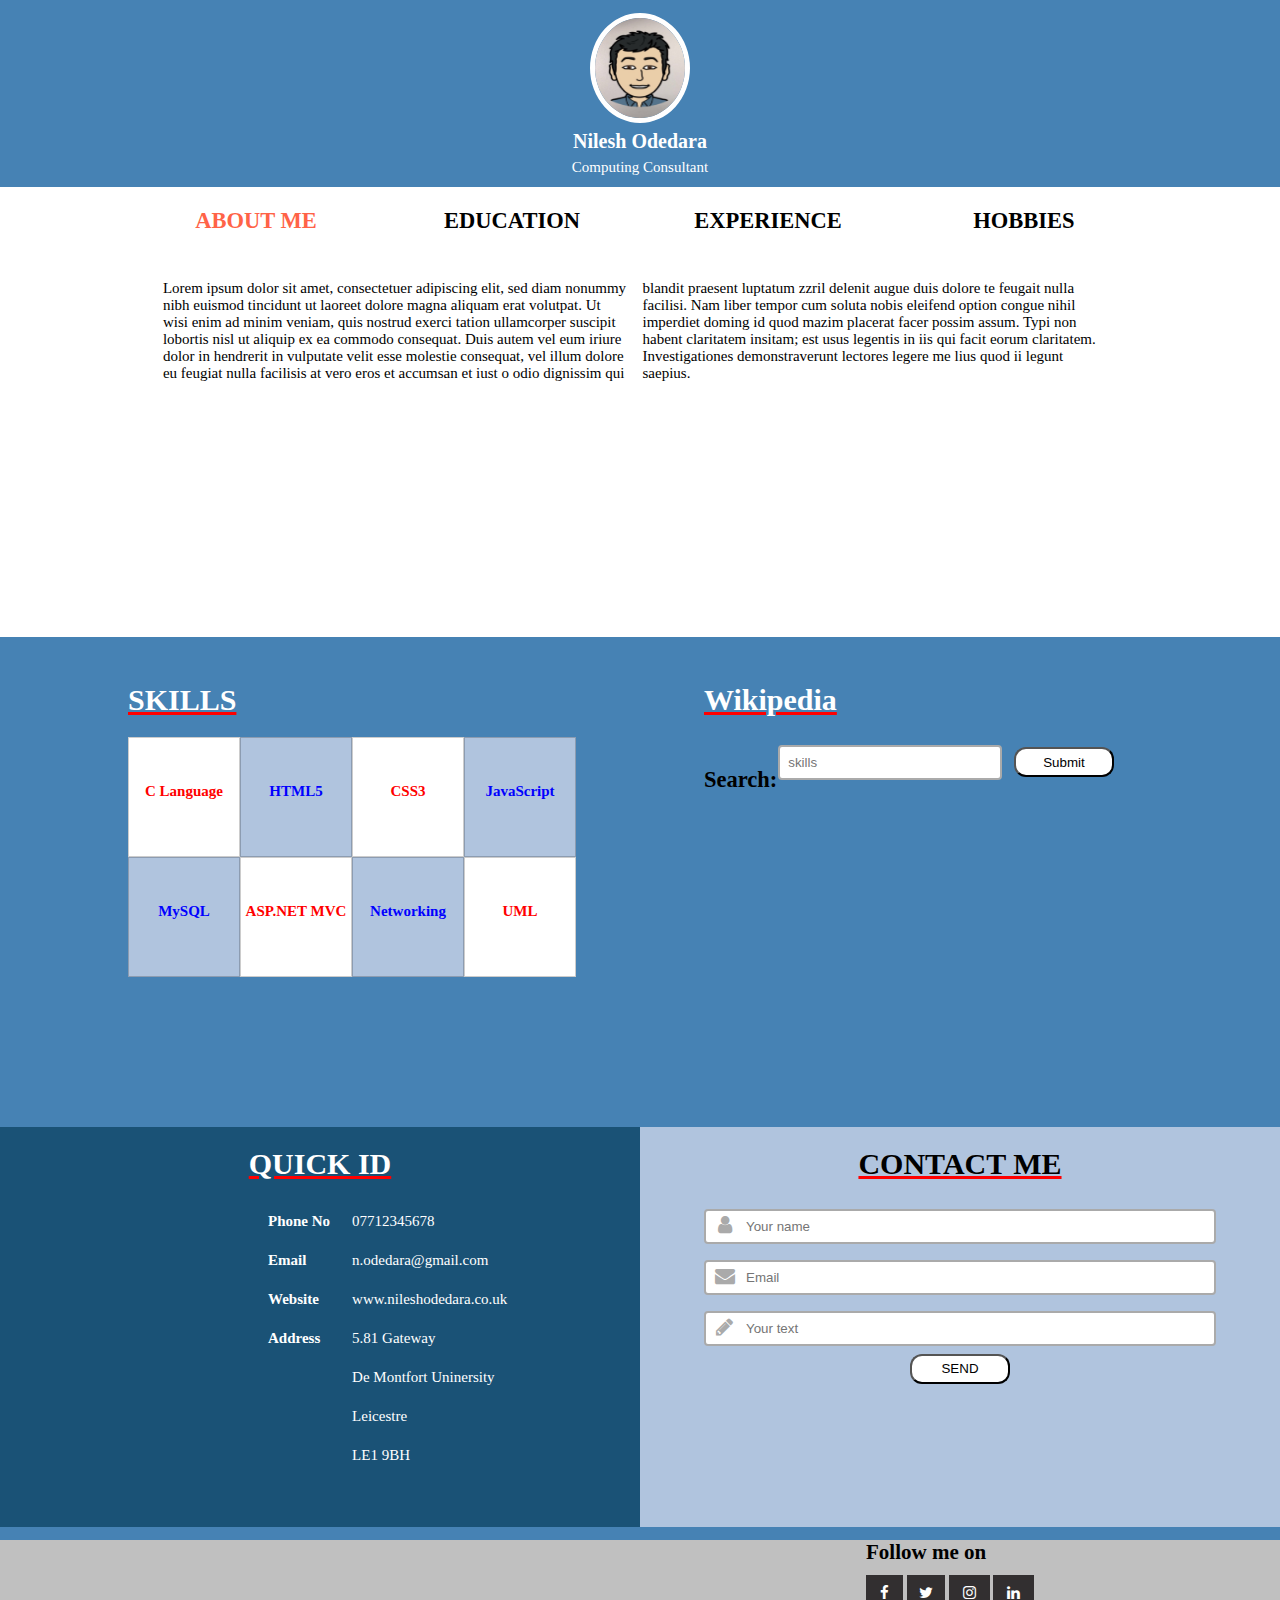
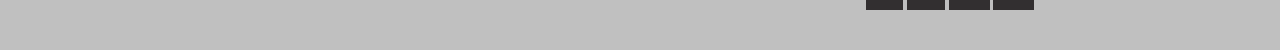
==== index.html @ 9f8c2024 "updated the css for break points" ====
<!DOCTYPE html>
<html lang="en">
    <head>
        <meta charset="utf-8">
		<title>Resume</title>
		<meta name="viewport" content="width=device-width, initial-scale=1.0">
		<link rel="stylesheet" type="text/css" href="CSS/stylesheet.css">
		<link rel="stylesheet" 
		href="https://cdnjs.cloudflare.com/ajax/libs/font-awesome/4.7.0/css/font-awesome.min.css">
		<script src="js/javaScript.js"></script>
    </head>
    <body>
        <header>
            <div id="me">
                <img class="img-circle" src="img/profile.jpg" alt="profile">
                <h1>Nilesh Odedara</h1>
                <p>Computing Consultant</p>
            </div>
        </header>
        <main>
            <div class="top">
                <div class="tab_container">
                    <input id="tab1" type="radio" name="tabs" checked>
                    <!-- the *label* for the radio button forms the clickable tabs -->
                    <label for="tab1"><i class="fa fa-user"></i><span class="nav">ABOUT ME</span></label>
                    <input id="tab2" type="radio" name="tabs">
                    <label for="tab2"><i class="fa fa-graduation-cap"></i><span class="nav">EDUCATION</span></label>
                    <input id="tab3" type="radio" name="tabs">
                    <label for="tab3"><i class="fa fa-black-tie"></i><span class="nav">EXPERIENCE</span></label>
	                <input id="tab4" type="radio" name="tabs">
                    <label for="tab4"><i class="fa fa-grav"></i><span class="nav">HOBBIES</span></label>
                    <section id="content1" class="tab-content">
                        <div class="intro">
                            Lorem ipsum dolor sit amet, consectetuer adipiscing elit, sed diam nonummy 
                            nibh euismod tincidunt ut laoreet dolore magna aliquam erat volutpat.
                            Ut wisi enim ad minim veniam, quis nostrud exerci tation ullamcorper 
                            suscipit lobortis nisl ut aliquip ex ea commodo consequat. Duis autem vel eum
                            iriure dolor in hendrerit in vulputate velit esse molestie consequat,
                            vel illum dolore eu feugiat nulla facilisis at vero eros et accumsan et iust
                            o odio dignissim qui blandit praesent luptatum zzril delenit augue
                            duis dolore te feugait nulla facilisi. Nam liber tempor cum soluta nobis eleifend
                            option congue nihil imperdiet doming id quod mazim placerat facer
                            possim assum. Typi non habent claritatem insitam; est usus legentis in iis qui facit
                            eorum claritatem. Investigationes demonstraverunt lectores legere
                            me lius quod ii legunt saepius.
                        </div>
					</section>
                    <section id="content2" class="tab-content">
      
	                    <div class="row">
                            <div class="column">
                                <h2><span class="title">BSc Computing</span></h2>
	                            <h2>De Montfort Uninersity</h2>
	                            <h3>Leicester</h3>
	                            <h2><span class="year">2016-Current</span></h2>		
                                <h4>Result: Pending</h4>
                            </div>
                            <div class="column">
                                <h2><span class="title">Access to Computing</span></h2>
	                            <h2>Leicester College</h2>
	                            <h3>Leicester</h3>
	                            <h2><span class="year">2015-2016</span></h2>		
                                <h4>Result: Distinction</h4>
                            </div>
                            <div class="column">
                                <h2><span class="title">Functional Skill</span></h2>
	                            <h2>Leicester College</h2>
	                            <h3>Leicester</h3>
	                            <h2><span class="year">2014-2015</span></h2>	
                                <h4>Result: Pass</h4>
                            </div>
                        </div>
	                </section>					
                    <section id="content3" class="tab-content">
                        <div class="row">
                            <div class="column">
                                <h2><span class="title">Instructure</span></h2>
	                            <h3>@Amazon</h3>
	                            <h3><span class="year">2016-Current</span></h3>	
                                <h4>Train newly hired individuals</h4>
	                            <h4>Practice communications and team building skills with trainees</h4>
                            </div>
                            <div class="column">
                                <h2><span class="title">Waiter</span></h2>
	                            <h3>@Feast India</h3>
	                            <h3><span class="year">2014-2016</span></h3>	
                                <h4>Taking customer orders and delivering food and beverages</h4>
	                            <h4>Processes cash and credit card payments</h4>
                            </div>
                            <div class="column">
                                <h2><span class="title">Tester</span></h2>
	                            <h3>@Re-nu Electronics</h3>
	                            <h3><span class="year">2013-2015</span></h3>	
                                <h4>Examine and test electrical systems and equipment</h4>
	                            <h4>Conducts various performance tests on electronics goods </h4>
	                            <h4>Prepares prototypes of components assemblies and systems</h4>
                            </div>
                        </div>
                    </section>
	                <section id="content4" class="tab-content">
                        <div class="container1 cricket">
                            <figcaption>CRICKET</figcaption>
                        </div>
                        <div class="container1 football">
                            <figcaption>FOOTBALL</figcaption>
                        </div>
                        <div class="container1 travelling"> 
                            <figcaption>TRAVELLING</figcaption>
                        </div>
                        <div class="container1 movies">
                            <figcaption>MOVIES</figcaption>
                        </div>
                        <div class="container1 music">
						    <figcaption>MUSIC</figcaption>
                        </div>
                    </section>
                </div>
            </div>
            <div class="wiki">
                <div class="skill">
                    <h1> <span class="rd">SKILLS</span></h1>
                    <span id="csharp" class="foo white">C Language</span>
                    <span id="html"  class="foo blue">HTML5</span>
                    <span id="css3" class="foo white">CSS3</span>
                    <span id="javaScript" class="foo blue">JavaScript</span>
                    <span id="mySQL" class="foo blue">MySQL</span>
                    <span id="asp.net" class="foo white">ASP.NET MVC</span>
                    <span id="networking" class="foo blue">Networking</span>
                    <span id="uml" class="foo white">UML</span>
                </div>
                <div class="skill info">
                    <h1> <span class="rd">Wikipedia</span></h1>
                    <form id="searchForm">
                        <label for="wikiQuery">Search: </label>
                        <input id="wikiQuery" type="text" placeholder="skills">
                        <input type="submit">
                    </form>
                    <div id="demo"></div>
                    <script src="js/javaScript.js"></script>
                </div>
            </div>
            <div class="contact">
                <div class="coo left">
                    <h1>QUICK ID</h1>
                    <table>
                        <tr>
                            <th>Phone No</th>
                            <td>07712345678</td>
                        </tr>
                        <tr>
                            <th>Email </th>
                            <td>n.odedara@gmail.com</td>
                        </tr>
                        <tr>
                            <th>Website</th>
                            <td>www.nileshodedara.co.uk</td>
                        </tr>
                        <tr>
                            <th>Address</th>
                            <td>5.81 Gateway</td>   
						</tr>
                        <tr>
                            <th></th>
                            <td>De Montfort Uninersity</td>
                        </tr>
                        <tr>
                            <th></th>
                            <td>Leicestre</td>
                        </tr>
                        <tr>
                            <th></th>
                            <td>LE1 9BH</td>
                        </tr>
                    </table>
                </div>
                <div class="coo right">
                    <h1>CONTACT ME</h1>
                    <div class="inputWithIcon">
                        <input type="text" placeholder="Your name">
                        <i class="fa fa-user fa-lg fa-fw" aria-hidden="true"></i>
                    </div>
                    <div class="inputWithIcon">
                        <input type="text" placeholder="Email">
                        <i class="fa fa-envelope fa-lg fa-fw" aria-hidden="true"></i>
                    </div>
                    <div class="inputWithIcon">
                        <input type="text" placeholder="Your text">
                        <i class="fa fa-pencil fa-lg fa-fw" aria-hidden="true"></i>
                    </div>
                        <input type="submit" value="SEND" id="submit"/>
                </div>
            </div>
        </main>
        <footer>
            <div class="footer-social-icons">
                <h4 class="_14">Follow me on</h4>
                <ul class="social-icons">
                    <li><a href="" class="social-icon"> <i class="fa fa-facebook"></i></a></li>
                    <li><a href="" class="social-icon"> <i class="fa fa-twitter"></i></a></li>       
                    <li><a href="" class="social-icon"> <i class="fa fa-instagram"></i></a></li>
                    <li><a href="" class="social-icon"> <i class="fa fa-linkedin"></i></a></li>
                </ul>
            </div>
        </footer>
    </body>
</html>
---- CSS/stylesheet.css ----
body {
	margin: 0 auto;
	background-color:#4682B4;
	font-size:15px;
}
h1{font-size:1.5em;}

main {width:100%;
	/* margin-top: 4%; */
	
}

header {
	width:100%;
	height:4%;
	text-align: center;
	color:white;
	line-height: 70%;
}

#me h1{
	font-size:20px;
}
#me p{
	font-size:15px;
}

.img-circle {
    border-radius: 50%;
	width: 90px;
    height: 100px;	
	margin:1% auto;
	display:block;
	border: 5px solid #fff;	
}

	.tab_container{
	width:100%;
	height: 500px;
	margin:auto;
	background-color:white;
}

	.intro {
	padding-top:1%;
	margin-left: 2%;
	width:95%;
    -webkit-column-count: 2; /* Chrome, Safari, Opera */
    -moz-column-count: 2; /* Firefox */
    column-count: 2;
}

.info label{
	float:left;
	text-decoration:none;
	font-weight:bold;
	padding-top: 2%;
	width: 13%;
}

.info input[type=text] {
    width: 50%;
    border: 2px solid #aaa;
    border-radius: 4px;
    margin-left: 16px;
    outline: none;
    box-sizing: border-box;
    transition: .3s;
}
.column {
        width: 100%;
		line-height: 1.5em;
        margin-left: 3%;
        font-size: 0.8em;
		padding-top:2%;
    }




/* Clear floats after the columns */
.row:after {
    content: "";
    display: table;
    clear: both;
}
	.title{
		color:#1E90FF;
	}
	.year{color:#B0C4DE;
		
	}
.skill{
	width:98%;
	height:210px;
	margin-left:1%;
	color:white;
	font-weight: bold;	
}

.rd{text-decoration:underline red;}
.foo{
  box-sizing:border-box;
  float: left;
  width: 25%;
  height:35%;
  margin: 0px;
  padding-top:1.7em;
  align-items: center;
  border: 1px solid rgba(0, 0, 0, .2);
  text-align: center;
}


.coo {
  /* float: left; */
  width: 100%;
  height: 300px;
  margin: 0px;
  text-align: center;
}
.left {
  width: 100%;
  height: 400px;
  margin: 0px;
  text-align: center;
}
table{  
	
	padding-left:0%;
}

.contact{
	width:100%;
	height:700px;
	
	color:white;	
}
 .tab_container > input,
 section {
  display: none;
  padding: 1em;
  clear: both;
}
.wiki>label{
	width:100%
}

label {
  display: block;
  box-sizing: border-box;
  float: left;
  width: 25%;
  color: #000;
  cursor: pointer;
  text-decoration: none;
  text-align: center;
  font-weight:bold;
  line-height: 3em;
 
}
/* hides the tab text but leaves the icons visible: */
label span {
  display: none;
}


#tab1:checked ~ #content1,
#tab2:checked ~ #content2,
#tab3:checked ~ #content3,
#tab4:checked ~ #content4{
  display: block;
}
[id^="tab"]:checked + label {
 
  color: #ff6347;
}
[id^="tab"]:checked + label .fa {
  color: #090;
}

.tab-content {
  background: #fff;
}
label > .fa {
  margin-right: 10px;
  
}

.tab_container section * {
  animation: fadeIn 0.7s ease-in-out;
}
.wiki{
	width:100%;
	padding-top:2%;
	height:400px;
}
.container1 {
	float:left; 
    width: 150PX;
	height: 100px;
	background-repeat: no-repeat;
    background-size: 50px 30px;
	padding-top:4%;
}
.container1:hover {
	 width: 290px;
	height: 150px;
	background-repeat: no-repeat;
    background-size: 250px 200px;
	margin-left:2%; 
	padding-top:4%;
  }
 figcaption {
  box-sizing: border-box;
  height: 1.8em;
  line-height: 1.2em;
  padding: .25em;
  transform: translateY(7em);
  background: #fff;
  /* background: rgba( 255, 255, 255, 0 ); */
  opacity: 0;
  transition: all .5s;
  text-align:center;
  
  
}

/* 
  These styles are applied to the `figcaption` element when hovering 
  over the`figure` element. The `transition` property on `figcaption` 
  above is then applied to `all` these hover styles, over 0.5 seconds.
*/
.container1:hover figcaption {
  transform: translateY(7em);
  /* background: rgba( 255, 255, 255, .78 ); */
  opacity: .78;
  
}

  .cricket {
	background:url("../img/cricket1.png");
}
 
  .cricket:hover {
    background:url("../img/cricket.png");
  }
  
  .football {
	background:url("../img/football1.png");
}
 
  .football:hover {
    background:url("../img/football.png");
  }
    .travelling {
	background:url("../img/travelling1.png");
}
 
  .travelling:hover {
    background:url("../img/travelling.png");
  }
  
   .movies {
	background:url("../img/movies1.png");
}
 
  .movies:hover {
    background:url("../img/movies.png");
  }
  .music {
	background:url("../img/music1.png");
}
 
  .music:hover {
    background:url("../img/music.png");
  }

  .blue {
  background:#B0C4DE;
   
   color:blue;
}

.white {
  background:#FFFFFF;
   
   color:red;
}


.left {
  background:#1A5276; 
   color:#FFFFFF;
}
.left h1{
	text-decoration: underline red;
}


th, td {
    padding: 10px;
    text-align: left;   
    border-collapse: collapse;	
}

.right {
  background:#B0C4DE;
  color:black;
}
.right h1{
	text-decoration: underline red;
}
  input[type=text]{
    width:80%;
    border:2px solid #aaa;
    border-radius:4px;
    margin:8px;
    outline:none;
    padding:8px;
    box-sizing:border-box;
    transition:.3s;
  }
 
  input[type=text]:focus{
    border-color:dodgerBlue;
    box-shadow:0 0 8px 0 dodgerBlue;
  }
  
  .inputWithIcon input[type=text]{
    padding-left:40px;
  }
  
  .inputWithIcon{
    position:relative;
  }
  
  .inputWithIcon i{
    position:absolute;
    left:10%;
    top:8px;
    padding:9px 8px;
    color:#aaa;
    transition:.3s;
  }
  
  .inputWithIcon input[type=text]:focus + i{
    color:dodgerBlue;
  }
  input[type=submit] {
    background-color: white; 
    color: black;
	width:100px;
	height:30px;
    border-radius: 12px;
   
}

   input[type=submit]:hover {
    background-color: #1E90FF;
    color: white;
}
  footer {
  
   bottom:0;
   width:100%;
   background-color:#C0C0C0;
   
   margin-top:4%;
}
  a {
    text-decoration: none;
    color: #fff;
}
p > a:hover{
    color: #d9d9d9;
    text-decoration:  underline;
}
.social-icon > h1,
h2,
h3,
h4,
h5,
h6 {
    margin:  1% 0 1% 0;
}
._12 {
    font-size: 1.2em;
}
._14 {
    font-size: 1.4em;
}
ul {
    padding:0;
    list-style: none;
}
.footer-social-icons {
    width: 350px;
    display:block;
    margin: 0 auto;
	margin-right:5%;
	padding-bottom:2%;
}
.social-icon {
    color: #fff;
}
ul.social-icons {
    margin-top: 10px;
}
.social-icons li {
    vertical-align: top;
    display: inline;
    height: 100px;
}
.social-icons a {
    color: #fff;
    text-decoration: none;
}
.fa-facebook {
    padding:10px 14px;
    -o-transition:.5s;
    -ms-transition:.5s;
    -moz-transition:.5s;
    -webkit-transition:.5s;
    transition: .5s;
    background-color: #322f30;
}
.fa-facebook:hover {
    background-color: #3d5b99;
}
.fa-twitter {
    padding:10px 12px;
    -o-transition:.5s;
    -ms-transition:.5s;
    -moz-transition:.5s;
    -webkit-transition:.5s;
    transition: .5s;
    background-color: #322f30;
}
.fa-twitter:hover {
    background-color: #00aced;
}

.fa-instagram {
    padding:10px 14px;
    -o-transition:.5s;
    -ms-transition:.5s;
    -moz-transition:.5s;
    -webkit-transition:.5s;
    transition: .5s;
    background-color: #322f30;
}
.fa-instagram:hover {
    background-color: #900C3F;
}
.fa-linkedin {
    padding:10px 14px;
    -o-transition:.5s;
    -ms-transition:.5s;
    -moz-transition:.5s;
    -webkit-transition:.5s;
    transition: .5s;
    background-color: #322f30;
}
.fa-linkedin:hover {
    background-color: #0073a4;
}
@media screen and (min-width:700px) {
	

  /* shows the tab text and the icons: */
  label span {
    display: inline;
  }
  label > .fa {
  margin-right: 10px;
  display: none;
  
}
	
	
	
	}



@media screen and (min-width:900px) {
.top{
	width:100%;	
	background-color:white;
	}
h1 {
    font-size: 2em;
  }
.tab_container {
	width:80%;
	height:450px;
}

  /* shows the tab text and the icons: */
label span {
    display: inline;
}
label > .fa {
  margin-right: 10px;
  display: none;  
}
label {
  display: block;
  box-sizing: border-box;
  float: center;
  width: 25%;
  margin-left:auto;
  color: #000;
  cursor: pointer;
  text-decoration: none;
  text-align: center;
  font-weight:bold;
  line-height: 3em;
  font-size:1.5em; 
}
.nav {
  text-decoration: none;
  position: relative;
  
}
.nav:after {
  content: '';
  position: absolute;
  bottom: -4px;
  left: 0;
  width: 0%;
  border-bottom: 2px solid red;
  transition: 0.4s;
}
.nav:hover:after {
  width: 100%;
}
.column {
    float: left;
    width: 28%;
	padding-left:2%;
   font-size:.8em;    
}
.container1 {
    width: 200px;
	height: 150px;
    background-size: 200px 200px;
    margin-left:2%; 
	padding-top:4%;
}
.container1:hover {
	width: 200px;
	height: 150px;
	background-repeat: no-repeat;
    background-size: 200px 200px;
	margin-left:2%; 
	padding-top:4%;
}
.skill{
	width:35%;
	height:400px;
	margin-left:10%;
	padding-bottom:5%;
	float:left;
}

.foo {
  width: 25%;
  height: 30%;
  padding-top:3em;
}
.coo {
  float: left;
  width: 50%;
  height: 400px;
  margin: 0px;
}


table{  
	
	padding-left:40%;
}

.contact{
	width:100%;
	height:400px;
	margin-top:2%;
	color:white;	
}
}
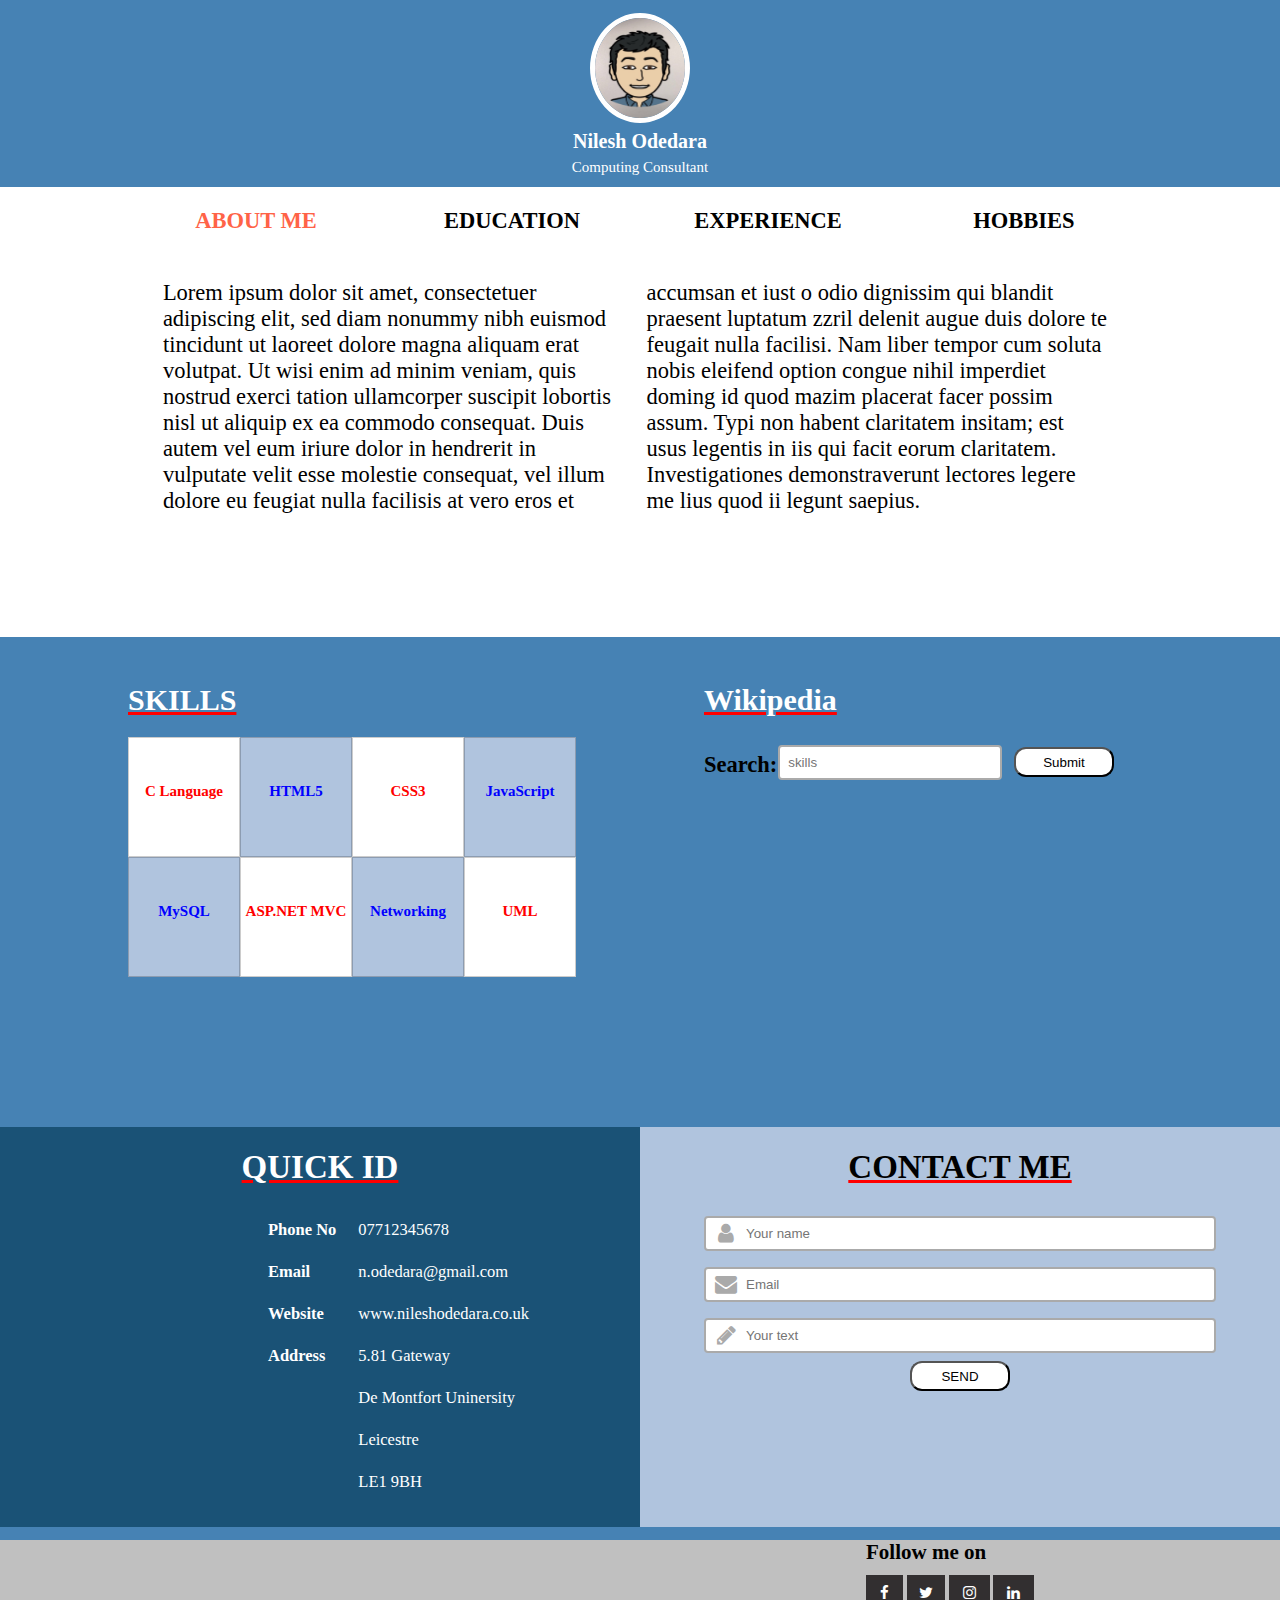
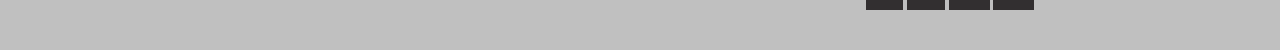
==== commit a0d4823d: "made gif file responsive" ====
--- a/index.html
+++ b/index.html
@@ -98,21 +98,28 @@
                         </div>
                     </section>
 	                <section id="content4" class="tab-content">
-                        <div class="container1 cricket">
-                            <figcaption>CRICKET</figcaption>
-                        </div>
-                        <div class="container1 football">
-                            <figcaption>FOOTBALL</figcaption>
-                        </div>
-                        <div class="container1 travelling"> 
-                            <figcaption>TRAVELLING</figcaption>
-                        </div>
-                        <div class="container1 movies">
-                            <figcaption>MOVIES</figcaption>
-                        </div>
-                        <div class="container1 music">
-						    <figcaption>MUSIC</figcaption>
-                        </div>
+                            <div class=" sport cricket">
+    
+                                <p class="figcaption">Cricket</p>
+                            </div>
+							<div class=" sport football">
+    
+                                <p class="figcaption">Football</p>
+                            </div>
+							<div class=" sport travelling">
+    
+                                <p class="figcaption">Travelling</p>
+                            </div>
+							<div class=" sport movies">
+    
+                                <p class="figcaption">Movies</p>
+                            </div>
+							<div class=" sport music">
+    
+                                <p class="figcaption">Music</p>
+                            </div>
+
+                        
                     </section>
                 </div>
             </div>
--- a/CSS/stylesheet.css
+++ b/CSS/stylesheet.css
@@ -3,12 +3,9 @@
 	background-color:#4682B4;
 	font-size:15px;
 }
+/* this style applies to mobile screens */
+
 h1{font-size:1.5em;}
-
-main {width:100%;
-	/* margin-top: 4%; */
-	
-}
 
 header {
 	width:100%;
@@ -18,12 +15,9 @@
 	line-height: 70%;
 }
 
-#me h1{
-	font-size:20px;
-}
-#me p{
-	font-size:15px;
-}
+#me h1{font-size:20px;}
+
+#me p{font-size:15px;}
 
 .img-circle {
     border-radius: 50%;
@@ -33,28 +27,196 @@
 	display:block;
 	border: 5px solid #fff;	
 }
-
-	.tab_container{
+main {width:100%;}
+
+.tab_container{
 	width:100%;
 	height: 500px;
 	margin:auto;
 	background-color:white;
 }
-
-	.intro {
+input[type=text]{
+    width:80%;
+    border:2px solid #aaa;
+    border-radius:4px;
+    margin:8px;
+    outline:none;
+    padding:8px;
+    box-sizing:border-box;
+    transition:.3s;
+}
+label {
+    display: block;
+    box-sizing: border-box;
+    float: left;
+    width: 25%;
+    color: #000;
+    cursor: pointer;
+    text-decoration: none;
+    text-align: center;
+    font-weight:bold;
+    line-height: 3em;
+}
+ 
+input[type=text]:focus{
+    border-color:dodgerBlue;
+    box-shadow:0 0 8px 0 dodgerBlue;
+}
+  
+.inputWithIcon input[type=text]{padding-left:40px;}
+  
+.inputWithIcon{position:relative;}
+  
+.inputWithIcon i{
+    position:absolute;
+    left:10%;
+    top:8px;
+    padding:9px 8px;
+    color:#aaa;
+    transition:.3s;
+}
+  
+.inputWithIcon input[type=text]:focus + i{color:dodgerBlue;}
+  
+input[type=submit] {
+    background-color: white; 
+    color: black;
+    width:100px;
+    height:30px;
+    border-radius: 12px;
+}
+
+input[type=submit]:hover {
+    background-color: #1E90FF;
+    color: white;
+}
+.tab_container > input, section {
+    display: none;
+    padding: 1em;
+    clear: both;
+}
+.tab_container section * {animation: fadeIn 0.7s ease-in-out;}
+
+/* hides the tab text but leaves the icons visible: */
+label span {display: none;}
+
+#tab1:checked ~ #content1,
+#tab2:checked ~ #content2,
+#tab3:checked ~ #content3,
+#tab4:checked ~ #content4{
+  display: block;
+}
+
+[id^="tab"]:checked + label { color: #ff6347;}
+
+[id^="tab"]:checked + label .fa {color: #090;}
+
+.tab-content {background: #fff;}
+
+label > .fa {margin-right: 10px;}
+
+.intro {
 	padding-top:1%;
 	margin-left: 2%;
 	width:95%;
-    -webkit-column-count: 2; /* Chrome, Safari, Opera */
-    -moz-column-count: 2; /* Firefox */
     column-count: 2;
 }
+
+.column {
+    width: 100%;
+    line-height: 1.5em;
+    margin-left: 3%;
+    font-size: 0.8em;
+    padding-top:2%;
+}
+/* Clear floats after the columns */
+.row:after {
+    content: "";
+    display: table;
+    clear: both;
+}
+
+.title{color:#1E90FF;}
+
+.year{color:#B0C4DE;}
+
+.container1 {
+	float:left; 
+    width: 150px ;
+	height: 100px ;
+	background-repeat: no-repeat;
+	background-size:150px 150px;
+	padding-top:2%;
+}
+
+.cricket {background:url("../img/cricket1.png");}
+  
+.football {background:url("../img/football1.png");}
+ 
+.travelling {background:url("../img/travelling1.png");}
+  
+.movies {background:url("../img/movies1.png");}
+  
+.music {background:url("../img/music1.png");}
+
+figcaption {
+    box-sizing: border-box;
+    height: 1.8em;
+    line-height: 1.2em;
+    padding: .25em;
+    transform: translateY(7em);
+    background: #fff;
+    opacity: 0.78;
+    transition: all .5s;
+    text-align:center;  
+}
+
+.wiki{
+	width:100%;
+	padding-top:2%;
+	height:400px;
+}
+
+.wiki>label{width:100%;}
+
+.skill{
+	width:98%;
+	height:210px;
+	margin-left:1%;
+	color:white;
+	font-weight: bold;	
+}
+
+.foo{
+    box-sizing:border-box;
+    float: left;
+    width: 25%;
+    height:35%;
+    margin: 0px;
+    padding-top:1.7em;
+    align-items: center;
+    border: 1px solid rgba(0, 0, 0, .2);
+    text-align: center;
+}
+
+.rd{text-decoration:underline red;}
+
+.blue {
+    background:#B0C4DE;  
+    color:blue;
+}
+
+.white {
+    background:#FFFFFF;
+    color:red;
+}
+
 
 .info label{
 	float:left;
 	text-decoration:none;
 	font-weight:bold;
-	padding-top: 2%;
+	line-height:2.5em;
 	width: 13%;
 }
 
@@ -67,236 +229,34 @@
     box-sizing: border-box;
     transition: .3s;
 }
-.column {
-        width: 100%;
-		line-height: 1.5em;
-        margin-left: 3%;
-        font-size: 0.8em;
-		padding-top:2%;
-    }
-
-
-
-
-/* Clear floats after the columns */
-.row:after {
-    content: "";
-    display: table;
-    clear: both;
-}
-	.title{
-		color:#1E90FF;
-	}
-	.year{color:#B0C4DE;
-		
-	}
-.skill{
-	width:98%;
-	height:210px;
-	margin-left:1%;
-	color:white;
-	font-weight: bold;	
-}
-
-.rd{text-decoration:underline red;}
-.foo{
-  box-sizing:border-box;
-  float: left;
-  width: 25%;
-  height:35%;
-  margin: 0px;
-  padding-top:1.7em;
-  align-items: center;
-  border: 1px solid rgba(0, 0, 0, .2);
-  text-align: center;
-}
-
-
-.coo {
-  /* float: left; */
-  width: 100%;
-  height: 300px;
-  margin: 0px;
-  text-align: center;
-}
-.left {
-  width: 100%;
-  height: 400px;
-  margin: 0px;
-  text-align: center;
-}
-table{  
-	
-	padding-left:0%;
-}
 
 .contact{
 	width:100%;
-	height:700px;
-	
+	height:700px;	
 	color:white;	
 }
- .tab_container > input,
- section {
-  display: none;
-  padding: 1em;
-  clear: both;
-}
-.wiki>label{
-	width:100%
-}
-
-label {
-  display: block;
-  box-sizing: border-box;
-  float: left;
-  width: 25%;
-  color: #000;
-  cursor: pointer;
-  text-decoration: none;
-  text-align: center;
-  font-weight:bold;
-  line-height: 3em;
- 
-}
-/* hides the tab text but leaves the icons visible: */
-label span {
-  display: none;
-}
-
-
-#tab1:checked ~ #content1,
-#tab2:checked ~ #content2,
-#tab3:checked ~ #content3,
-#tab4:checked ~ #content4{
-  display: block;
-}
-[id^="tab"]:checked + label {
- 
-  color: #ff6347;
-}
-[id^="tab"]:checked + label .fa {
-  color: #090;
-}
-
-.tab-content {
-  background: #fff;
-}
-label > .fa {
-  margin-right: 10px;
-  
-}
-
-.tab_container section * {
-  animation: fadeIn 0.7s ease-in-out;
-}
-.wiki{
-	width:100%;
-	padding-top:2%;
-	height:400px;
-}
-.container1 {
-	float:left; 
-    width: 150PX;
-	height: 100px;
-	background-repeat: no-repeat;
-    background-size: 50px 30px;
-	padding-top:4%;
-}
-.container1:hover {
-	 width: 290px;
-	height: 150px;
-	background-repeat: no-repeat;
-    background-size: 250px 200px;
-	margin-left:2%; 
-	padding-top:4%;
-  }
- figcaption {
-  box-sizing: border-box;
-  height: 1.8em;
-  line-height: 1.2em;
-  padding: .25em;
-  transform: translateY(7em);
-  background: #fff;
-  /* background: rgba( 255, 255, 255, 0 ); */
-  opacity: 0;
-  transition: all .5s;
-  text-align:center;
-  
-  
-}
-
-/* 
-  These styles are applied to the `figcaption` element when hovering 
-  over the`figure` element. The `transition` property on `figcaption` 
-  above is then applied to `all` these hover styles, over 0.5 seconds.
-*/
-.container1:hover figcaption {
-  transform: translateY(7em);
-  /* background: rgba( 255, 255, 255, .78 ); */
-  opacity: .78;
-  
-}
-
-  .cricket {
-	background:url("../img/cricket1.png");
-}
- 
-  .cricket:hover {
-    background:url("../img/cricket.png");
-  }
-  
-  .football {
-	background:url("../img/football1.png");
-}
- 
-  .football:hover {
-    background:url("../img/football.png");
-  }
-    .travelling {
-	background:url("../img/travelling1.png");
-}
- 
-  .travelling:hover {
-    background:url("../img/travelling.png");
-  }
-  
-   .movies {
-	background:url("../img/movies1.png");
-}
- 
-  .movies:hover {
-    background:url("../img/movies.png");
-  }
-  .music {
-	background:url("../img/music1.png");
-}
- 
-  .music:hover {
-    background:url("../img/music.png");
-  }
-
-  .blue {
+
+.coo {
+    width: 100%;
+    height: 300px;
+    margin: 0px;
+    text-align: center;
+}
+
+.left {
+    height: 400px;
+    margin: 0px;
+    text-align: center;
+    background:#1A5276; 
+    color:#FFFFFF;
+}
+
+.right {
   background:#B0C4DE;
-   
-   color:blue;
-}
-
-.white {
-  background:#FFFFFF;
-   
-   color:red;
-}
-
-
-.left {
-  background:#1A5276; 
-   color:#FFFFFF;
-}
-.left h1{
-	text-decoration: underline red;
-}
-
+  color:black;
+}
+
+table{padding-left:0%;}
 
 th, td {
     padding: 10px;
@@ -304,197 +264,114 @@
     border-collapse: collapse;	
 }
 
-.right {
-  background:#B0C4DE;
-  color:black;
-}
-.right h1{
-	text-decoration: underline red;
-}
-  input[type=text]{
-    width:80%;
-    border:2px solid #aaa;
-    border-radius:4px;
-    margin:8px;
-    outline:none;
-    padding:8px;
-    box-sizing:border-box;
-    transition:.3s;
-  }
- 
-  input[type=text]:focus{
-    border-color:dodgerBlue;
-    box-shadow:0 0 8px 0 dodgerBlue;
-  }
-  
-  .inputWithIcon input[type=text]{
-    padding-left:40px;
-  }
-  
-  .inputWithIcon{
-    position:relative;
-  }
-  
-  .inputWithIcon i{
-    position:absolute;
-    left:10%;
-    top:8px;
-    padding:9px 8px;
-    color:#aaa;
-    transition:.3s;
-  }
-  
-  .inputWithIcon input[type=text]:focus + i{
-    color:dodgerBlue;
-  }
-  input[type=submit] {
-    background-color: white; 
-    color: black;
-	width:100px;
-	height:30px;
-    border-radius: 12px;
-   
-}
-
-   input[type=submit]:hover {
-    background-color: #1E90FF;
-    color: white;
-}
-  footer {
-  
-   bottom:0;
-   width:100%;
-   background-color:#C0C0C0;
-   
-   margin-top:4%;
-}
-  a {
-    text-decoration: none;
-    color: #fff;
-}
-p > a:hover{
-    color: #d9d9d9;
-    text-decoration:  underline;
-}
+.coo h1{text-decoration: underline red;}
+
+footer {
+    bottom:0;
+    width:100%;
+    background-color:#C0C0C0;
+    margin-top:4%;
+}
+
+/* a { */
+  /* text-decoration: none; */
+  /* color: #fff; */
+/* } */
+
+/* p > a:hover{ */
+  /* color: #d9d9d9; */
+  /* text-decoration:  underline; */
+/* } */
+
 .social-icon > h1,
 h2,
 h3,
 h4,
 h5,
-h6 {
-    margin:  1% 0 1% 0;
-}
-._12 {
-    font-size: 1.2em;
-}
-._14 {
-    font-size: 1.4em;
-}
+h6 {margin:  1% 0 1% 0;}
+
+._12 {font-size: 1.2em;}
+
+._14 {font-size: 1.4em;}
+
 ul {
     padding:0;
     list-style: none;
 }
+
 .footer-social-icons {
     width: 350px;
     display:block;
     margin: 0 auto;
-	margin-right:5%;
-	padding-bottom:2%;
-}
-.social-icon {
-    color: #fff;
-}
-ul.social-icons {
-    margin-top: 10px;
-}
+    margin-right:5%;
+    padding-bottom:2%;
+}
+
+.social-icon {color: #fff;}
+
+ul.social-icons {margin-top: 10px;}
+
 .social-icons li {
     vertical-align: top;
     display: inline;
     height: 100px;
 }
+
 .social-icons a {
     color: #fff;
     text-decoration: none;
 }
+
 .fa-facebook {
     padding:10px 14px;
-    -o-transition:.5s;
-    -ms-transition:.5s;
-    -moz-transition:.5s;
-    -webkit-transition:.5s;
     transition: .5s;
     background-color: #322f30;
 }
-.fa-facebook:hover {
-    background-color: #3d5b99;
-}
+
+.fa-facebook:hover {background-color: #3d5b99;}
+
 .fa-twitter {
     padding:10px 12px;
-    -o-transition:.5s;
-    -ms-transition:.5s;
-    -moz-transition:.5s;
-    -webkit-transition:.5s;
     transition: .5s;
     background-color: #322f30;
 }
-.fa-twitter:hover {
-    background-color: #00aced;
-}
+
+.fa-twitter:hover {background-color: #00aced;}
 
 .fa-instagram {
     padding:10px 14px;
-    -o-transition:.5s;
-    -ms-transition:.5s;
-    -moz-transition:.5s;
-    -webkit-transition:.5s;
     transition: .5s;
     background-color: #322f30;
 }
-.fa-instagram:hover {
-    background-color: #900C3F;
-}
+
+.fa-instagram:hover {background-color: #900C3F;}
+
 .fa-linkedin {
     padding:10px 14px;
-    -o-transition:.5s;
-    -ms-transition:.5s;
-    -moz-transition:.5s;
-    -webkit-transition:.5s;
     transition: .5s;
     background-color: #322f30;
 }
-.fa-linkedin:hover {
-    background-color: #0073a4;
-}
-@media screen and (min-width:700px) {
+
+.fa-linkedin:hover {background-color: #0073a4;}
+
+@media screen and (min-width:500px) {
 	
 
   /* shows the tab text and the icons: */
-  label span {
-    display: inline;
-  }
-  label > .fa {
-  margin-right: 10px;
-  display: none;
-  
-}
-	
-	
-	
-	}
-
-
-
-@media screen and (min-width:900px) {
-.top{
-	width:100%;	
-	background-color:white;
-	}
-h1 {
-    font-size: 2em;
-  }
+
 .tab_container {
-	width:80%;
-	height:450px;
+	width:100%;
+	height:550px;
+}
+.intro{
+	font-size:1.5em;
+}
+
+.column {
+    float: left;
+    width: 28%;
+	padding-left:2%;
+   font-size:1.1em;    
 }
 
   /* shows the tab text and the icons: */
@@ -508,7 +385,6 @@
 label {
   display: block;
   box-sizing: border-box;
-  float: center;
   width: 25%;
   margin-left:auto;
   color: #000;
@@ -536,6 +412,66 @@
 .nav:hover:after {
   width: 100%;
 }
+
+.container1 {
+	float:left; 
+    width: 200px;
+	height: 200px;
+	background-repeat: no-repeat;
+    background-size: 200px 200px;
+	padding-top:4%;
+	margin-left:5%;
+}
+
+ figcaption {
+  box-sizing: border-box;
+  height: 1.8em;
+  line-height: 1.2em;
+  padding: .25em;
+  transform: translateY(9em);
+  background: #fff;
+  /* background: rgba( 255, 255, 255, 0 ); */
+  opacity: .78;
+  transition: all .5s;
+  text-align:center;  
+}
+.contact{
+	width:100%;
+	height:700px;	
+	color:white;	
+	font-size:1.1em;
+}
+table{padding-left:30%;}
+/* 
+  These styles are applied to the `figcaption` element when hovering 
+  over the`figure` element. The `transition` property on `figcaption` 
+  above is then applied to `all` these hover styles, over 0.5 seconds.
+*/
+
+
+
+ 
+
+	
+	
+	
+	}
+
+
+
+@media screen and (min-width:900px) {
+.top{
+	width:100%;	
+	background-color:white;
+	}
+h1 {
+    font-size: 2em;
+  }
+  .tab_container {
+	width:80%;
+	height:450px;
+}
+
 .column {
     float: left;
     width: 28%;
@@ -543,19 +479,114 @@
    font-size:.8em;    
 }
 .container1 {
-    width: 200px;
-	height: 150px;
-    background-size: 200px 200px;
-    margin-left:2%; 
+    width: 250px;
+	height: 200px;
+	background-repeat: no-repeat;
+    background-size: 250px 200px;
+    margin-left:3%; 
 	padding-top:4%;
 }
-.container1:hover {
-	width: 200px;
-	height: 150px;
-	background-repeat: no-repeat;
-    background-size: 200px 200px;
-	margin-left:2%; 
-	padding-top:4%;
+.sport {
+	float:left;
+    width:18%;
+	height:200px;
+	background-repeat: no-repeat;
+	background-position: center;
+	margin-left:2%;
+}
+
+.cricket {
+    background:url("../img/cricket1.png");
+	background-repeat: no-repeat;
+	background-position: center;
+	background-size: 100% 200px;
+}
+  
+.cricket:hover {
+	background: url("../img/cricket.png");
+	background-repeat: no-repeat;
+	background-position: center;
+	background-size: 100% 200px;
+}
+
+.football {
+    background:url("../img/football1.png");
+	background-repeat: no-repeat;
+	background-position: center;
+	background-size: 100% 200px;
+}
+  
+.football:hover {
+	background: url("../img/football.png");
+	background-repeat: no-repeat;
+	background-position: center;
+	background-size: 100% 200px;
+}
+  
+.travelling {
+    background:url("../img/travelling1.png");
+	background-repeat: no-repeat;
+	background-position: center;
+	background-size: 100% 200px;
+}
+  
+.travelling:hover {
+	background: url("../img/travelling.png");
+	background-repeat: no-repeat;
+	background-position: center;
+	background-size: 100% 200px;
+}
+
+.movies {
+    background:url("../img/movies1.png");
+	background-repeat: no-repeat;
+	background-position: center;
+	background-size: 100% 200px;
+}
+  
+.movies:hover {
+	background: url("../img/movies.png");
+	background-repeat: no-repeat;
+	background-position: center;
+	background-size: 100% 200px;
+}
+
+.music {
+    background:url("../img/music1.png");
+	background-repeat: no-repeat;
+	background-position: center;
+	background-size: 100% 200px;
+}
+  
+.music:hover {
+	background: url("../img/music.png");
+	background-repeat: no-repeat;
+	background-position: center;
+	background-size: 100% 200px;
+}
+
+ .figcaption {
+  box-sizing: border-box;
+  height: 1.8em;
+  line-height: 1.2em;
+  padding: .25em;
+  transform: translateY(12em);
+  background: #fff;
+  /* background: rgba( 255, 255, 255, 0 ); */
+  opacity: 0;
+  transition: all .5s;
+  text-align:center;  
+}
+
+/* 
+  These styles are applied to the `figcaption` element when hovering 
+  over the`figure` element. The `transition` property on `figcaption` 
+  above is then applied to `all` these hover styles, over 0.5 seconds.
+*/
+.sport:hover .figcaption {
+  transform: translateY(12em);
+  /* background: rgba( 255, 255, 255, .78 ); */
+  opacity: .78; 
 }
 .skill{
 	width:35%;
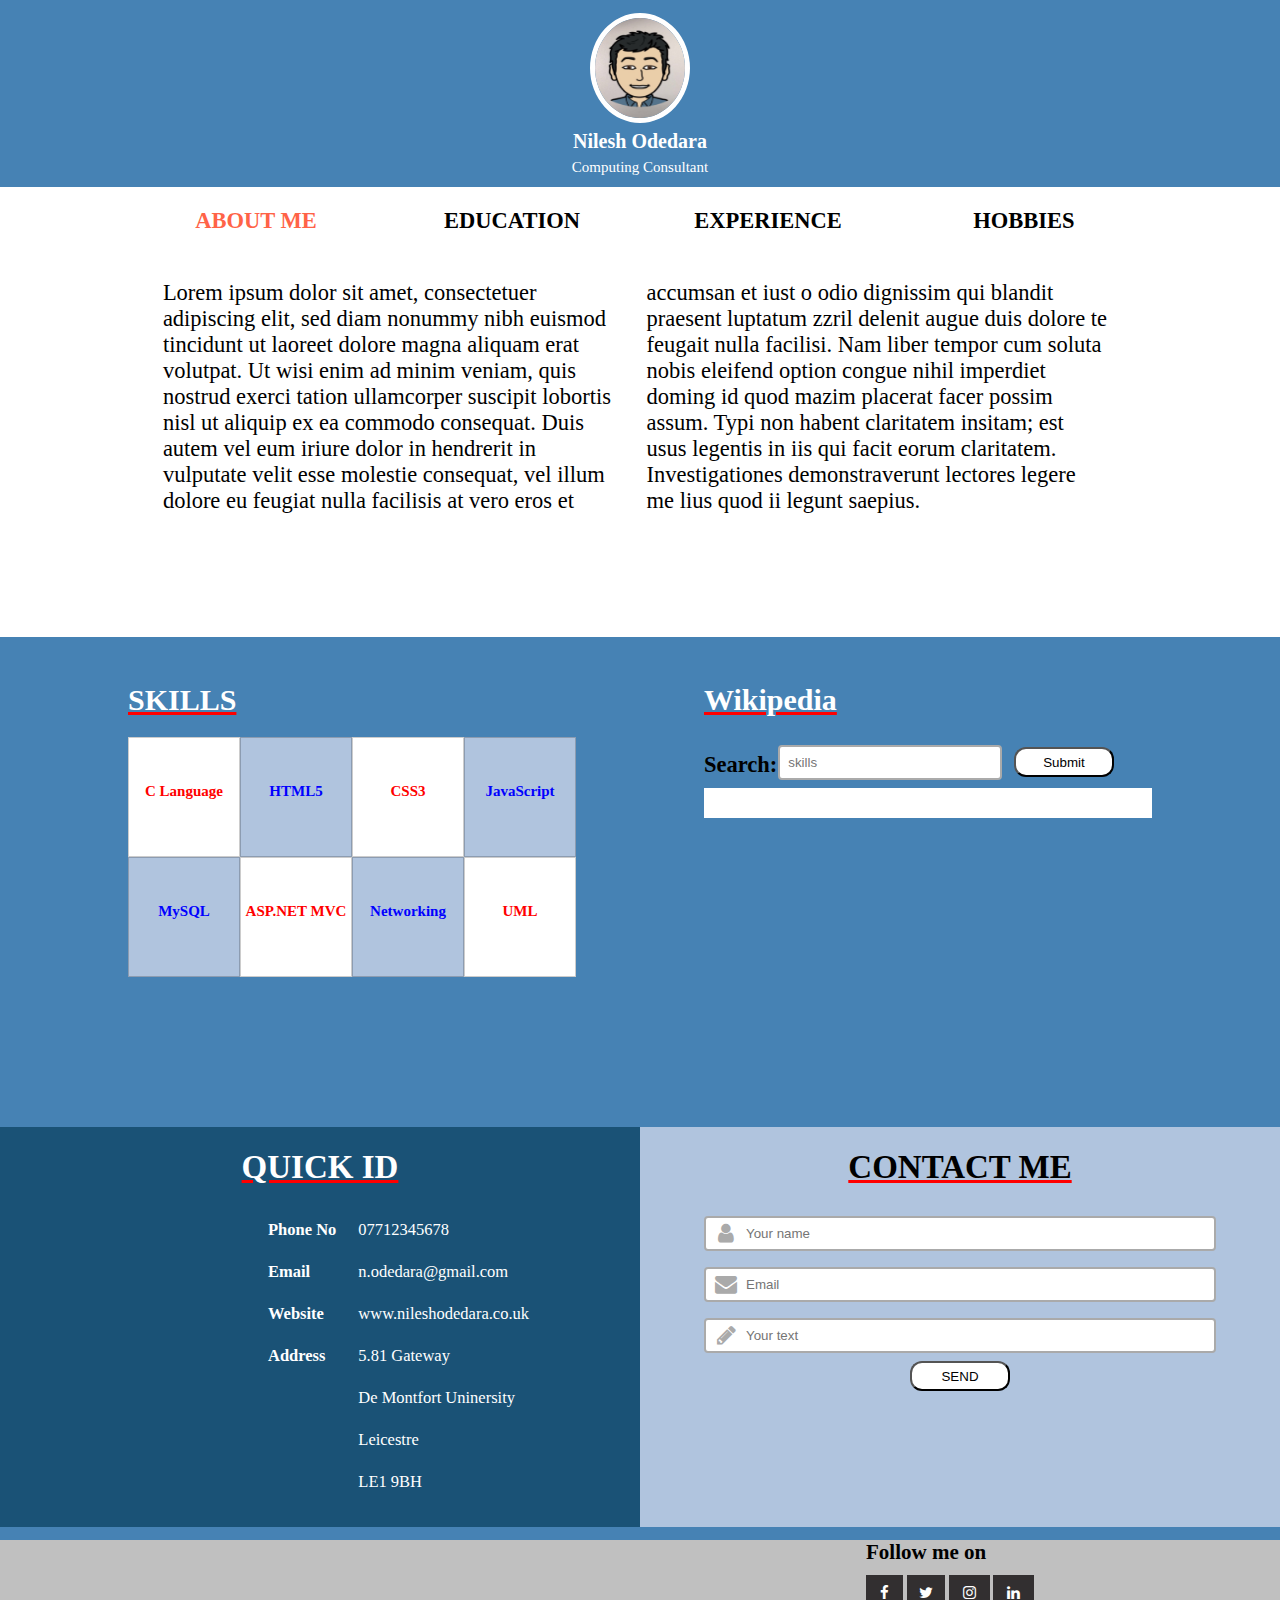
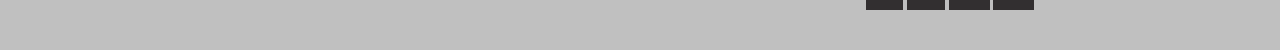
==== commit 789c611a: "fixed javaScript errors and added animation to skill section" ====
--- a/index.html
+++ b/index.html
@@ -7,7 +7,7 @@
 		<link rel="stylesheet" type="text/css" href="CSS/stylesheet.css">
 		<link rel="stylesheet" 
 		href="https://cdnjs.cloudflare.com/ajax/libs/font-awesome/4.7.0/css/font-awesome.min.css">
-		<script src="js/javaScript.js"></script>
+		
     </head>
     <body>
         <header>
@@ -143,7 +143,6 @@
                         <input type="submit">
                     </form>
                     <div id="demo"></div>
-                    <script src="js/javaScript.js"></script>
                 </div>
             </div>
             <div class="contact">
@@ -209,5 +208,6 @@
                 </ul>
             </div>
         </footer>
+	<script src="js/javaScript.js"></script>
     </body>
 </html>
--- a/CSS/stylesheet.css
+++ b/CSS/stylesheet.css
@@ -89,6 +89,7 @@
 input[type=submit]:hover {
     background-color: #1E90FF;
     color: white;
+	cursor:pointer;
 }
 .tab_container > input, section {
     display: none;
@@ -140,31 +141,67 @@
 
 .year{color:#B0C4DE;}
 
-.container1 {
-	float:left; 
-    width: 150px ;
-	height: 100px ;
-	background-repeat: no-repeat;
-	background-size:150px 150px;
-	padding-top:2%;
-}
-
-.cricket {background:url("../img/cricket1.png");}
-  
-.football {background:url("../img/football1.png");}
- 
-.travelling {background:url("../img/travelling1.png");}
-  
-.movies {background:url("../img/movies1.png");}
-  
-.music {background:url("../img/music1.png");}
-
-figcaption {
+.sport {
+	float:left;
+    width:25%;
+	height:100px;
+	background-repeat: no-repeat;
+	background-position: center;
+	margin-left:5%;
+	padding-top:9%;
+	
+}
+
+.cricket {
+    background:url("../img/cricket1.png");
+	background-repeat: no-repeat;
+	background-position: center;
+	background-size: 100% 100px;
+}
+  
+
+
+.football {
+    background:url("../img/football1.png");
+	background-repeat: no-repeat;
+	background-position: center;
+	background-size: 100% 100px;
+}
+  
+
+  
+.travelling {
+    background:url("../img/travelling1.png");
+	background-repeat: no-repeat;
+	background-position: center;
+	background-size: 100% 100px;
+}
+
+
+.movies {
+    background:url("../img/movies1.png");
+	background-repeat: no-repeat;
+	background-position: center;
+	background-size: 100% 100px;
+}
+  
+
+
+.music {
+    background:url("../img/music1.png");
+	background-repeat: no-repeat;
+	background-position: center;
+	background-size: 100% 100px;
+}
+  
+
+
+.figcaption {
     box-sizing: border-box;
     height: 1.8em;
     line-height: 1.2em;
     padding: .25em;
-    transform: translateY(7em);
+    transform: translateY(5em);
     background: #fff;
     opacity: 0.78;
     transition: all .5s;
@@ -197,6 +234,26 @@
     align-items: center;
     border: 1px solid rgba(0, 0, 0, .2);
     text-align: center;
+	cursor:pointer
+}
+
+.foo:hover
+{
+    box-shadow: 0px 0px 100px #000000;
+    z-index: 1;
+    -webkit-transition: all 200ms ease-in;
+    -webkit-transform: scale(1.5);
+    -ms-transition: all 200ms ease-in;
+    -ms-transform: scale(1.5);   
+    -moz-transition: all 200ms ease-in;
+    -moz-transform: scale(1.5);
+    transition: all 100ms ease-in;
+    transform: scale(1.1);
+}
+#demo{
+	background-color:white;
+	color:black;
+	padding:1em;
 }
 
 .rd{text-decoration:underline red;}
@@ -204,11 +261,13 @@
 .blue {
     background:#B0C4DE;  
     color:blue;
+	
 }
 
 .white {
     background:#FFFFFF;
     color:red;
+	
 }
 
 
@@ -233,7 +292,7 @@
 .contact{
 	width:100%;
 	height:700px;	
-	color:white;	
+
 }
 
 .coo {
@@ -241,6 +300,7 @@
     height: 300px;
     margin: 0px;
     text-align: center;
+	
 }
 
 .left {
@@ -249,6 +309,7 @@
     text-align: center;
     background:#1A5276; 
     color:#FFFFFF;
+	clear:both;
 }
 
 .right {
@@ -413,16 +474,6 @@
   width: 100%;
 }
 
-.container1 {
-	float:left; 
-    width: 200px;
-	height: 200px;
-	background-repeat: no-repeat;
-    background-size: 200px 200px;
-	padding-top:4%;
-	margin-left:5%;
-}
-
  figcaption {
   box-sizing: border-box;
   height: 1.8em;
@@ -478,14 +529,7 @@
 	padding-left:2%;
    font-size:.8em;    
 }
-.container1 {
-    width: 250px;
-	height: 200px;
-	background-repeat: no-repeat;
-    background-size: 250px 200px;
-    margin-left:3%; 
-	padding-top:4%;
-}
+
 .sport {
 	float:left;
     width:18%;
@@ -570,7 +614,7 @@
   height: 1.8em;
   line-height: 1.2em;
   padding: .25em;
-  transform: translateY(12em);
+  transform: translateY(7em);
   background: #fff;
   /* background: rgba( 255, 255, 255, 0 ); */
   opacity: 0;
@@ -584,7 +628,7 @@
   above is then applied to `all` these hover styles, over 0.5 seconds.
 */
 .sport:hover .figcaption {
-  transform: translateY(12em);
+  transform: translateY(6em);
   /* background: rgba( 255, 255, 255, .78 ); */
   opacity: .78; 
 }
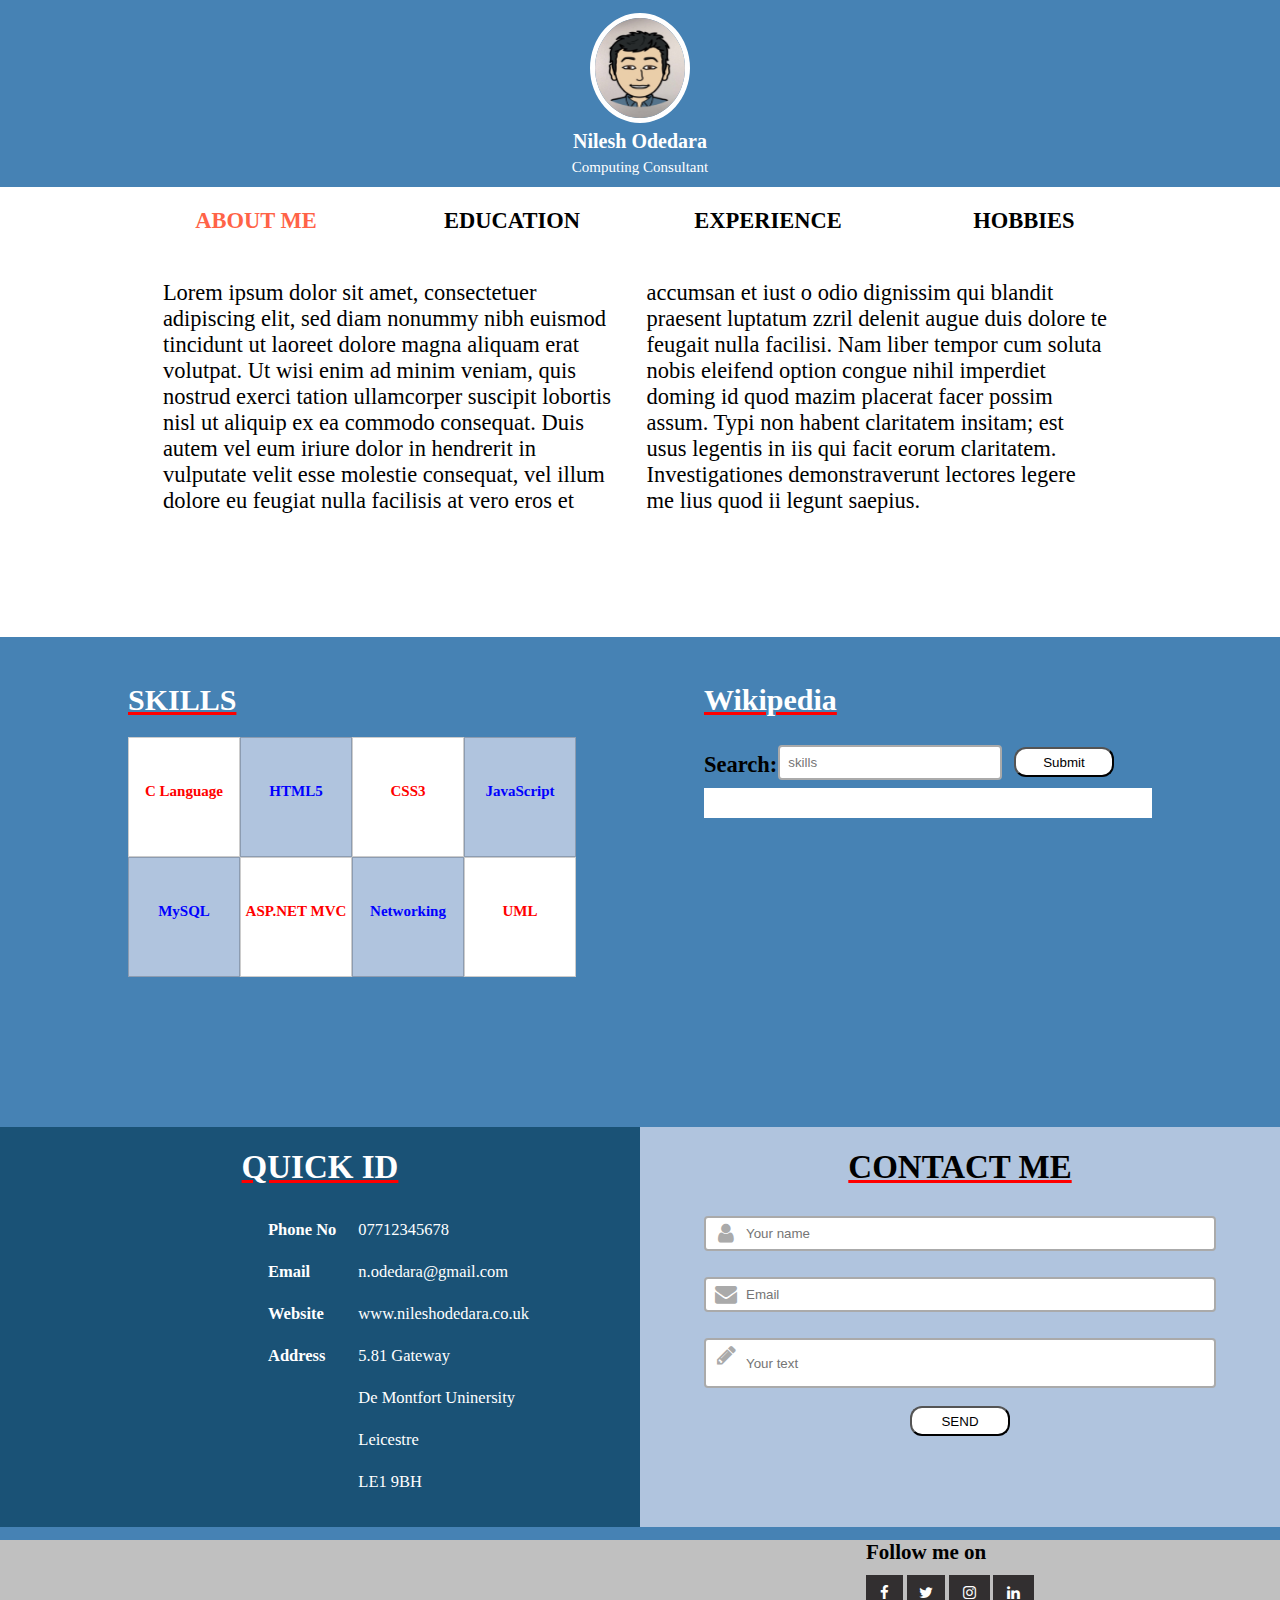
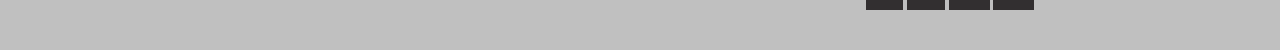
==== commit f5c7dee6: "added validation to the contact me form field" ====
--- a/index.html
+++ b/index.html
@@ -181,19 +181,23 @@
                 </div>
                 <div class="coo right">
                     <h1>CONTACT ME</h1>
-                    <div class="inputWithIcon">
-                        <input type="text" placeholder="Your name">
+					<form id="contact" action="" method="post">
+                    <fieldset class="inputWithIcon">
+                        <input type="text" placeholder="Your name" required>
                         <i class="fa fa-user fa-lg fa-fw" aria-hidden="true"></i>
-                    </div>
-                    <div class="inputWithIcon">
-                        <input type="text" placeholder="Email">
+                    </fieldset>
+                    <fieldset class="inputWithIcon">
+                        <input type="email" placeholder="Email" required>
                         <i class="fa fa-envelope fa-lg fa-fw" aria-hidden="true"></i>
-                    </div>
-                    <div class="inputWithIcon">
-                        <input type="text" placeholder="Your text">
+                    </fieldset>
+                    <fieldset class="inputWithIcon">
+                        <input type="text" id="text-area" placeholder="Your text" required>
                         <i class="fa fa-pencil fa-lg fa-fw" aria-hidden="true"></i>
-                    </div>
+                    </fieldset>
+					<fieldset>
                         <input type="submit" value="SEND" id="submit"/>
+						</fieldset>
+					</form>
                 </div>
             </div>
         </main>
--- a/CSS/stylesheet.css
+++ b/CSS/stylesheet.css
@@ -35,7 +35,17 @@
 	margin:auto;
 	background-color:white;
 }
-input[type=text]{
+fieldset {
+	border: medium none;
+	margin: 0 0 10px;
+	min-width: 100%;
+	padding: 0;
+	width: 100%;
+}
+#text-area{
+	height:50px;
+}
+input[type=text],[type=email]{
     width:80%;
     border:2px solid #aaa;
     border-radius:4px;
@@ -63,7 +73,7 @@
     box-shadow:0 0 8px 0 dodgerBlue;
 }
   
-.inputWithIcon input[type=text]{padding-left:40px;}
+.inputWithIcon input[type=text],[type=email]{padding-left:40px;}
   
 .inputWithIcon{position:relative;}
   
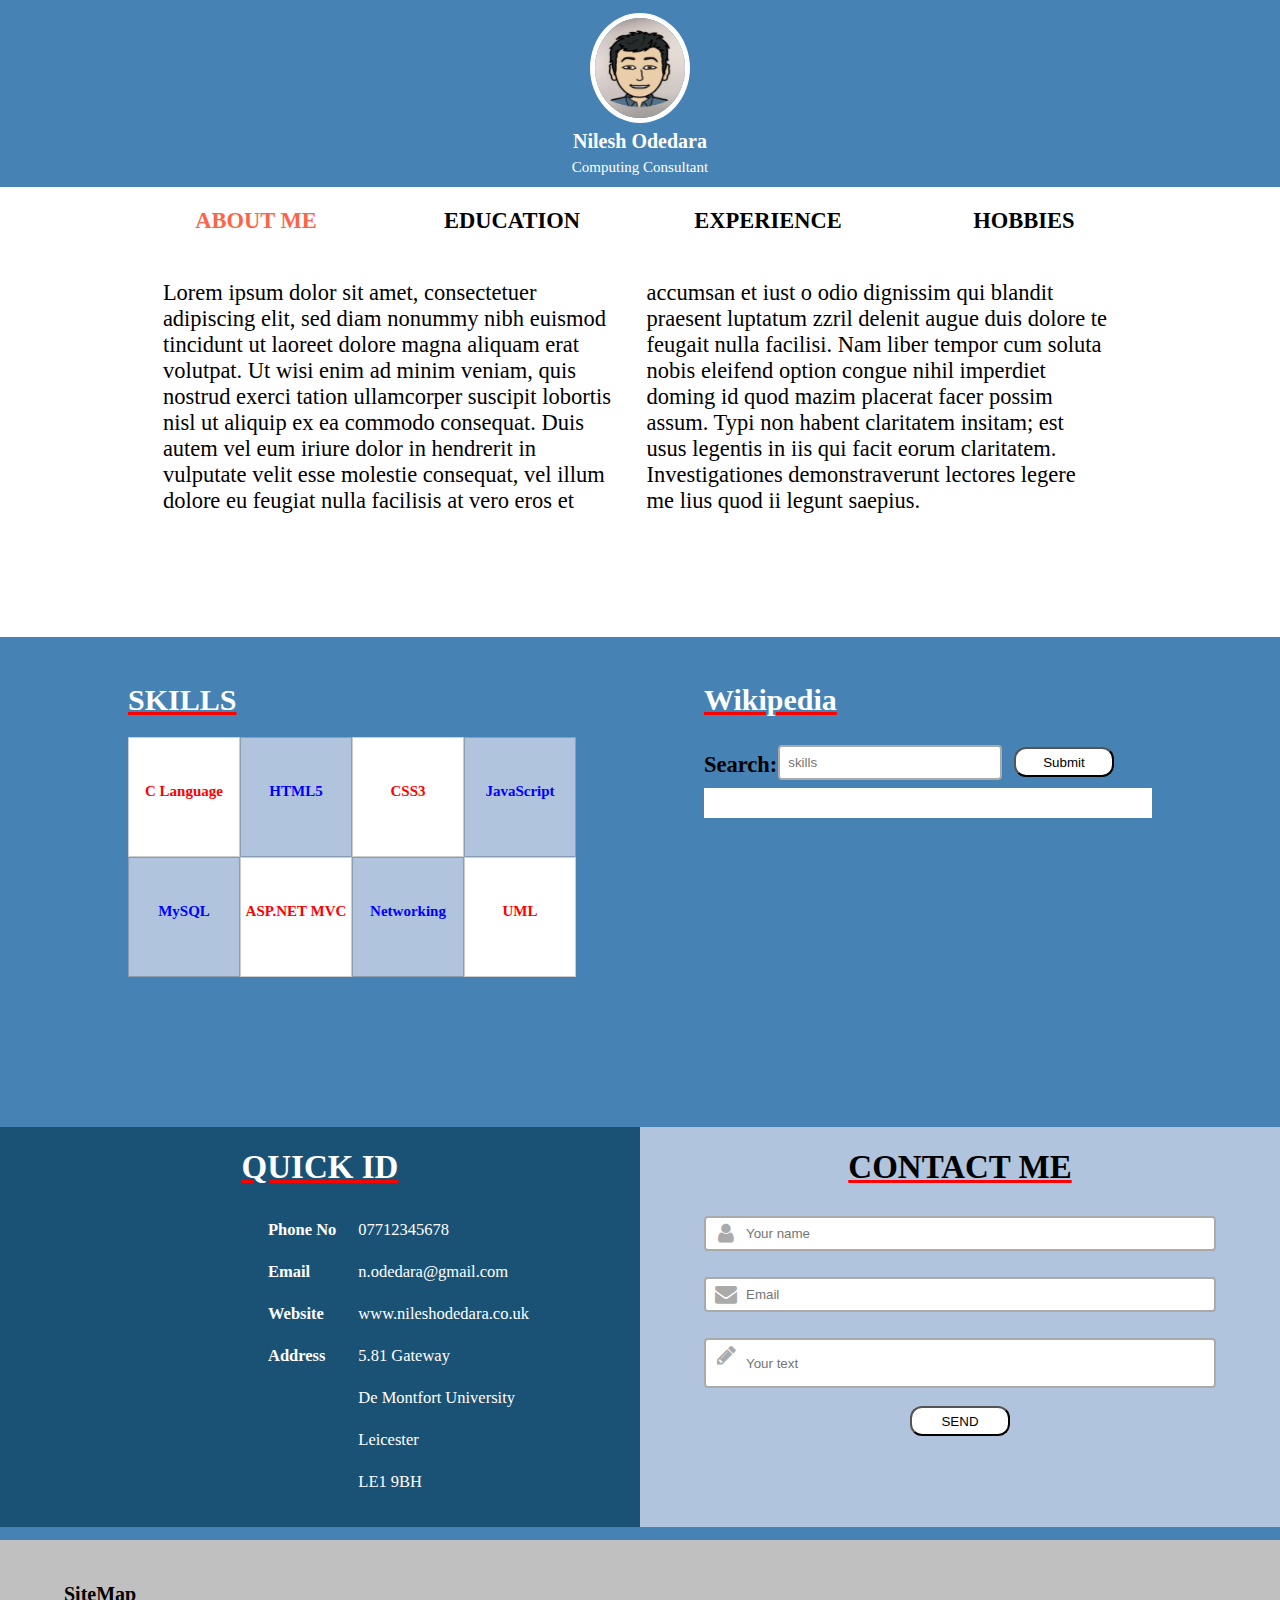
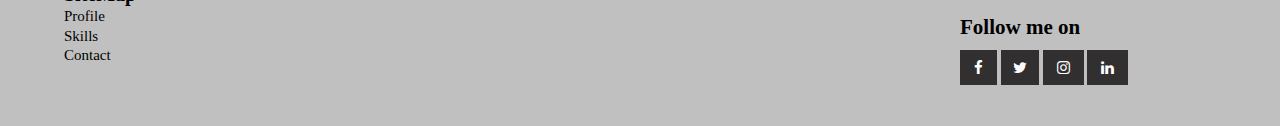
==== commit 8098d7f3: "added the sitemap" ====
--- a/index.html
+++ b/index.html
@@ -18,7 +18,7 @@
             </div>
         </header>
         <main>
-            <div class="top">
+            <div class="top" id="profile">
                 <div class="tab_container">
                     <input id="tab1" type="radio" name="tabs" checked>
                     <!-- the *label* for the radio button forms the clickable tabs -->
@@ -123,7 +123,8 @@
                     </section>
                 </div>
             </div>
-            <div class="wiki">
+			
+            <div class="wiki" id="skills">
                 <div class="skill">
                     <h1> <span class="rd">SKILLS</span></h1>
                     <span id="csharp" class="foo white">C Language</span>
@@ -145,7 +146,9 @@
                     <div id="demo"></div>
                 </div>
             </div>
-            <div class="contact">
+			
+			
+            <div class="contact" id="contact">
                 <div class="coo left">
                     <h1>QUICK ID</h1>
                     <table>
@@ -167,11 +170,11 @@
 						</tr>
                         <tr>
                             <th></th>
-                            <td>De Montfort Uninersity</td>
+                            <td>De Montfort University</td>
                         </tr>
                         <tr>
                             <th></th>
-                            <td>Leicestre</td>
+                            <td>Leicester</td>
                         </tr>
                         <tr>
                             <th></th>
@@ -182,26 +185,36 @@
                 <div class="coo right">
                     <h1>CONTACT ME</h1>
 					<form id="contact" action="" method="post">
-                    <fieldset class="inputWithIcon">
-                        <input type="text" placeholder="Your name" required>
-                        <i class="fa fa-user fa-lg fa-fw" aria-hidden="true"></i>
-                    </fieldset>
-                    <fieldset class="inputWithIcon">
-                        <input type="email" placeholder="Email" required>
-                        <i class="fa fa-envelope fa-lg fa-fw" aria-hidden="true"></i>
-                    </fieldset>
-                    <fieldset class="inputWithIcon">
-                        <input type="text" id="text-area" placeholder="Your text" required>
-                        <i class="fa fa-pencil fa-lg fa-fw" aria-hidden="true"></i>
-                    </fieldset>
-					<fieldset>
-                        <input type="submit" value="SEND" id="submit"/>
+						<fieldset class="inputWithIcon">
+							<input type="text" placeholder="Your name" required>
+							<i class="fa fa-user fa-lg fa-fw" aria-hidden="true"></i>
+						</fieldset>
+						<fieldset class="inputWithIcon">
+							<input type="email" placeholder="Email" required>
+							<i class="fa fa-envelope fa-lg fa-fw" aria-hidden="true"></i>
+						</fieldset>
+						<fieldset class="inputWithIcon">
+							<input type="text" id="text-area" placeholder="Your text" required>
+							<i class="fa fa-pencil fa-lg fa-fw" aria-hidden="true"></i>
+						</fieldset>
+						<fieldset>
+							<input type="submit" value="SEND" id="submit"/>
 						</fieldset>
 					</form>
                 </div>
             </div>
+			
         </main>
         <footer>
+		
+		    <div class="footer-sitemap">
+				<ul>
+					<li class="site">SiteMap</li>
+					<li><a href="#profile">Profile<a></li>
+					<li><a href="#skills">Skills<a></li>
+					<li><a href="#contact">Contact<a></li>
+				</ul>
+			</div>
             <div class="footer-social-icons">
                 <h4 class="_14">Follow me on</h4>
                 <ul class="social-icons">
--- a/CSS/stylesheet.css
+++ b/CSS/stylesheet.css
@@ -337,6 +337,39 @@
 
 .coo h1{text-decoration: underline red;}
 
+.footer-sitemap{
+	width:10%;
+	margin-left:5%;
+	display:block;
+	padding-top:2%;
+	position:relative;
+}
+.footer-sitemap ul li{
+	padding-top:2%;
+	
+}
+a:link {
+    text-decoration: none;
+	color:black;
+}
+.site{
+	font-weight:bold;
+	font-size:20px;
+}
+.footer-social-icons {
+    width: 20%;
+    display:block;
+    margin: 0 auto;
+    margin-right:5%;
+    padding-bottom:2%;
+	margin-top:-5%;
+	
+}
+.footer{
+	float:left;
+	display:block;
+}
+
 footer {
     bottom:0;
     width:100%;
@@ -370,13 +403,7 @@
     list-style: none;
 }
 
-.footer-social-icons {
-    width: 350px;
-    display:block;
-    margin: 0 auto;
-    margin-right:5%;
-    padding-bottom:2%;
-}
+
 
 .social-icon {color: #fff;}
 
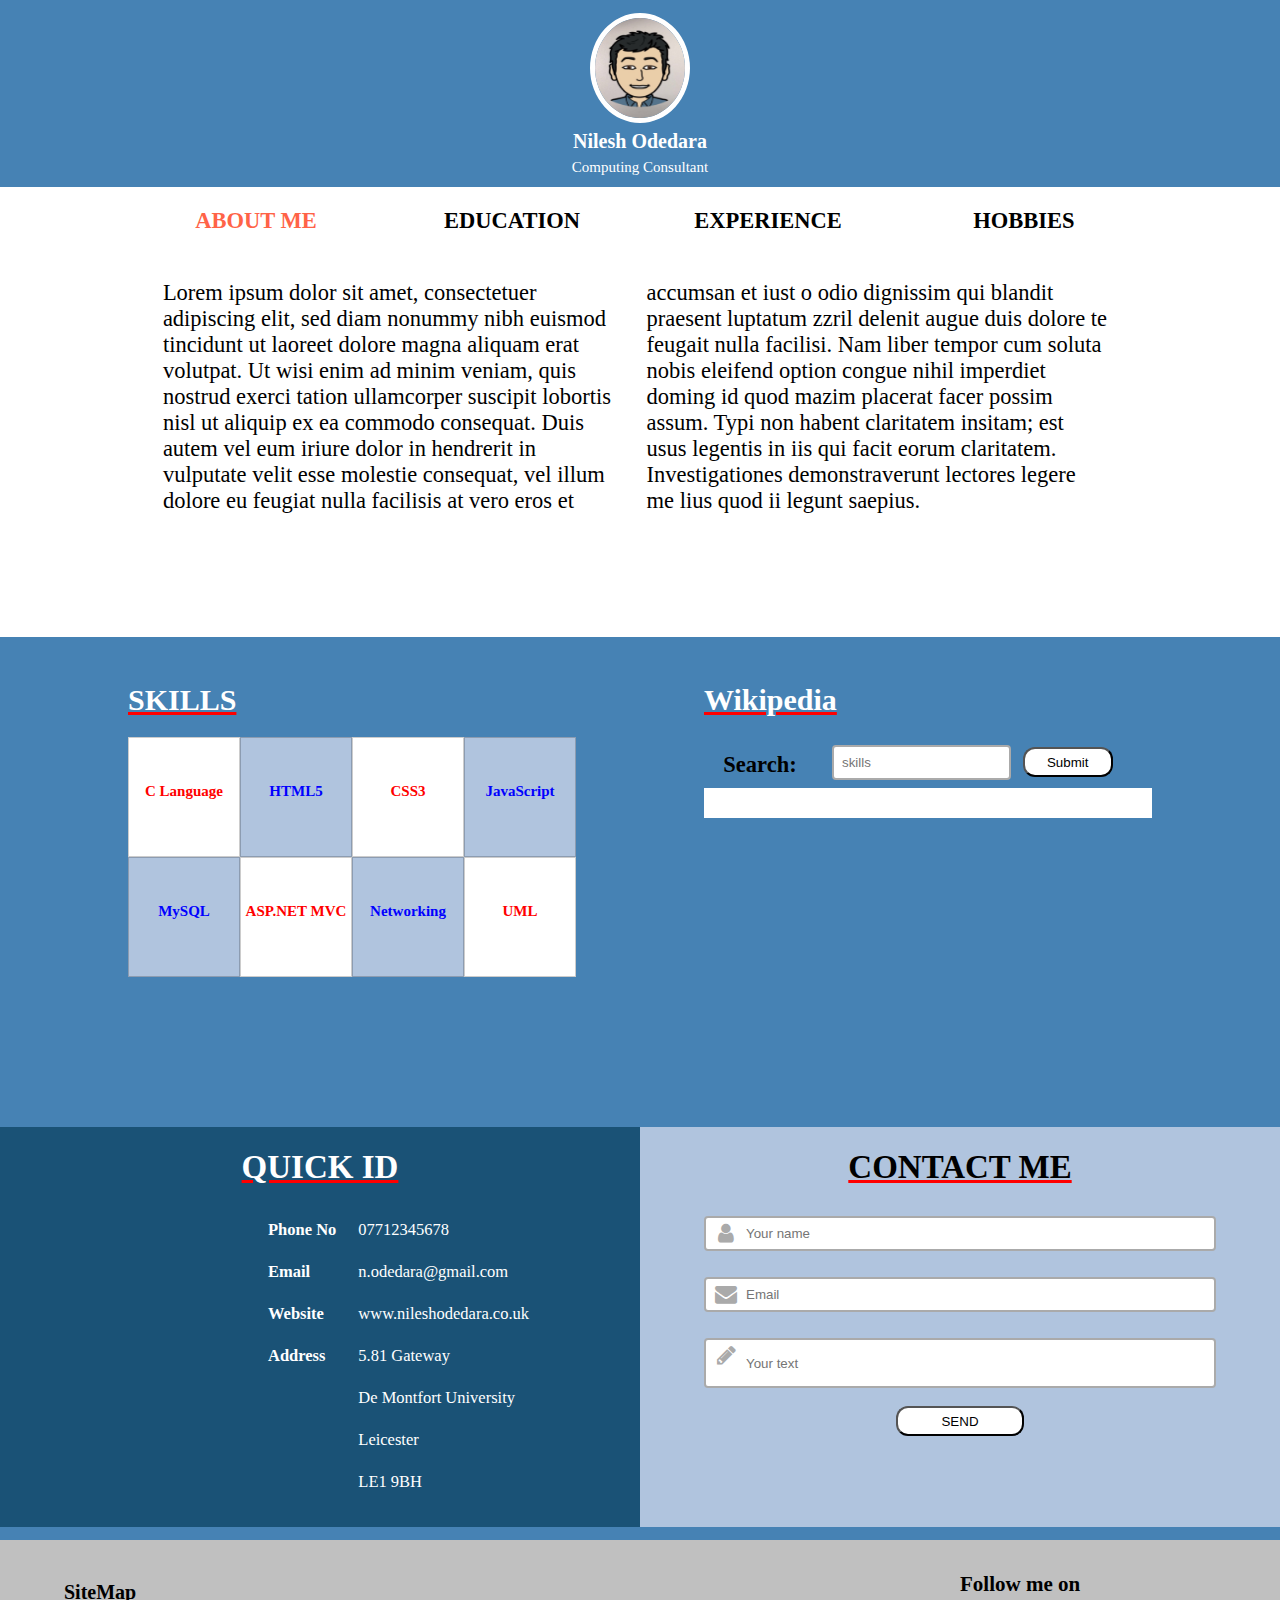
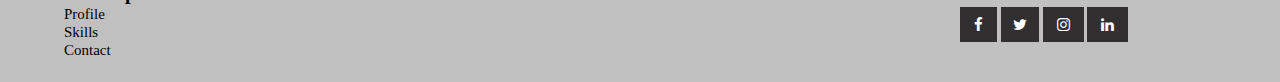
==== commit ea8ab86f: "added suitable comments" ====
--- a/index.html
+++ b/index.html
@@ -6,8 +6,7 @@
 		<meta name="viewport" content="width=device-width, initial-scale=1.0">
 		<link rel="stylesheet" type="text/css" href="CSS/stylesheet.css">
 		<link rel="stylesheet" 
-		href="https://cdnjs.cloudflare.com/ajax/libs/font-awesome/4.7.0/css/font-awesome.min.css">
-		
+		href="https://cdnjs.cloudflare.com/ajax/libs/font-awesome/4.7.0/css/font-awesome.min.css">		
     </head>
     <body>
         <header>
@@ -45,8 +44,7 @@
                             me lius quod ii legunt saepius.
                         </div>
 					</section>
-                    <section id="content2" class="tab-content">
-      
+                    <section id="content2" class="tab-content">     
 	                    <div class="row">
                             <div class="column">
                                 <h2><span class="title">BSc Computing</span></h2>
@@ -98,32 +96,24 @@
                         </div>
                     </section>
 	                <section id="content4" class="tab-content">
-                            <div class=" sport cricket">
-    
+                            <div class=" sport cricket">    
                                 <p class="figcaption">Cricket</p>
                             </div>
-							<div class=" sport football">
-    
+							<div class=" sport football">    
                                 <p class="figcaption">Football</p>
                             </div>
-							<div class=" sport travelling">
-    
+							<div class=" sport travelling">    
                                 <p class="figcaption">Travelling</p>
                             </div>
-							<div class=" sport movies">
-    
+							<div class=" sport movies">   
                                 <p class="figcaption">Movies</p>
                             </div>
-							<div class=" sport music">
-    
+							<div class=" sport music">   
                                 <p class="figcaption">Music</p>
-                            </div>
-
-                        
+                            </div>                       
                     </section>
                 </div>
-            </div>
-			
+            </div>			
             <div class="wiki" id="skills">
                 <div class="skill">
                     <h1> <span class="rd">SKILLS</span></h1>
@@ -145,10 +135,8 @@
                     </form>
                     <div id="demo"></div>
                 </div>
-            </div>
-			
-			
-            <div class="contact" id="contact">
+            </div>			
+            <div class="contact" id="contacts">
                 <div class="coo left">
                     <h1>QUICK ID</h1>
                     <table>
@@ -184,7 +172,7 @@
                 </div>
                 <div class="coo right">
                     <h1>CONTACT ME</h1>
-					<form id="contact" action="" method="post">
+					<form id="contact" action="#" method="post">
 						<fieldset class="inputWithIcon">
 							<input type="text" placeholder="Your name" required>
 							<i class="fa fa-user fa-lg fa-fw" aria-hidden="true"></i>
@@ -202,17 +190,15 @@
 						</fieldset>
 					</form>
                 </div>
-            </div>
-			
+            </div>			
         </main>
-        <footer>
-		
+        <footer>		
 		    <div class="footer-sitemap">
 				<ul>
 					<li class="site">SiteMap</li>
-					<li><a href="#profile">Profile<a></li>
-					<li><a href="#skills">Skills<a></li>
-					<li><a href="#contact">Contact<a></li>
+					<li><a href="#profile">Profile</a></li>
+					<li><a href="#skills">Skills</a></li>
+					<li><a href="#contacts">Contact</a></li>
 				</ul>
 			</div>
             <div class="footer-social-icons">
--- a/CSS/stylesheet.css
+++ b/CSS/stylesheet.css
@@ -1,10 +1,11 @@
+/* this style applies to the entire body of the website*/
 body {
 	margin: 0 auto;
 	background-color:#4682B4;
 	font-size:15px;
 }
-/* this style applies to mobile screens */
-
+
+/*text size for the h1 text */
 h1{font-size:1.5em;}
 
 header {
@@ -18,7 +19,7 @@
 #me h1{font-size:20px;}
 
 #me p{font-size:15px;}
-
+/*this styles applies to the profile image  */
 .img-circle {
     border-radius: 50%;
 	width: 90px;
@@ -27,14 +28,239 @@
 	display:block;
 	border: 5px solid #fff;	
 }
+
 main {width:100%;}
 
+/*this styles applies to the navigation and profile section */
 .tab_container{
 	width:100%;
 	height: 500px;
 	margin:auto;
 	background-color:white;
 }
+
+.tab_container > input, section {
+    display: none;
+    padding: 1em;
+    clear: both;
+}
+
+.tab_container section * {animation: fadeIn 0.7s ease-in-out;}
+
+/* hides the tab text but leaves the icons visible: */
+label span {display: none;}
+
+/*display the content associated with the tab */
+#tab1:checked ~ #content1,
+#tab2:checked ~ #content2,
+#tab3:checked ~ #content3,
+#tab4:checked ~ #content4{
+  display: block;
+}
+
+/*chanchesthe background-color of the checked tab  */
+[id^="tab"]:checked + label { color: #ff6347;}
+
+[id^="tab"]:checked + label .fa {color: #090;}
+
+.tab-content {background: #fff;}
+
+/* display the introduction text in 2 columns*/
+.intro {
+	padding-top:1%;
+	margin-left: 2%;
+	width:95%;
+    column-count: 2;
+}
+
+.column {
+    width: 100%;
+    line-height: 1.5em;
+    margin-left: 3%;
+    font-size: 0.8em;
+    padding-top:2%;
+}
+/* Clear floats after the columns */
+.row:after {
+    content: "";
+    display: table;
+    clear: both;
+}
+
+/*light blues background-color for the cours title and the year*/
+.title{color:#1E90FF;}
+
+.year{color:#B0C4DE;}
+
+/*this styles applies to the hobby section displys background-image */
+.sport {
+	float:left;
+    width:25%;
+	height:100px;
+	background-repeat: no-repeat;
+	background-position: center;
+	margin-left:5%;
+	padding-top:9%;	
+}
+
+.cricket {
+    background:url("../img/cricket1.png");
+	background-repeat: no-repeat;
+	background-position: center;
+	background-size: 100% 100px;
+}
+  
+.football {
+    background:url("../img/football1.png");
+	background-repeat: no-repeat;
+	background-position: center;
+	background-size: 100% 100px;
+}
+   
+.travelling {
+    background:url("../img/travelling1.png");
+	background-repeat: no-repeat;
+	background-position: center;
+	background-size: 100% 100px;
+}
+
+.movies {
+    background:url("../img/movies1.png");
+	background-repeat: no-repeat;
+	background-position: center;
+	background-size: 100% 100px;
+}
+  
+.music {
+    background:url("../img/music1.png");
+	background-repeat: no-repeat;
+	background-position: center;
+	background-size: 100% 100px;
+}
+ /* displys appropiate text with the hobby image*/ 
+.figcaption {
+    box-sizing: border-box;
+    height: 1.8em;
+    line-height: 1.2em;
+    padding: .25em;
+    transform: translateY(5em);
+    background: #fff;
+    opacity: 0.78;
+    transition: all .5s;
+    text-align:center;  
+}
+
+/*this styles applies to the skill and wiki area */
+.wiki{
+	width:100%;
+	padding-top:2%;
+	height:400px;
+}
+
+.wiki>label{width:100%;}
+
+.info label{
+	float:left;
+	text-decoration:none;
+	font-weight:bold;
+	line-height:2.5em;	
+}
+
+.info input[type=text] {
+    width: 40%;
+    border: 2px solid #aaa;
+    border-radius: 4px;
+    margin-left: 16px;
+    outline: none;
+    box-sizing: border-box;
+    transition: .3s;
+}
+
+/*wiki result display field*/
+#demo{
+	background-color:white;
+	color:black;
+	padding:1em;
+}
+
+/*this styles applies to skill area*/
+.skill{
+	width:98%;
+	height:210px;
+	margin-left:1%;
+	color:white;
+	font-weight: bold;	
+}
+.foo{
+    box-sizing:border-box;
+    float: left;
+    width: 25%;
+    height:35%;
+    margin: 0px;
+    padding-top:1.7em;
+    align-items: center;
+    border: 1px solid rgba(0, 0, 0, .2);
+    text-align: center;
+	cursor:pointer
+}
+/*this style generates hoover over transition that zoomz in when user hoover overs a skill area*/
+.foo:hover
+{
+    box-shadow: 0px 0px 100px #000000;
+    z-index: 1;
+    transition: all 100ms ease-in;
+    transform: scale(1.1);
+}
+
+.rd{text-decoration:underline red;}
+
+/*skill names are displayed in two diffrent background*/
+.blue {
+    background:#B0C4DE;  
+    color:blue;	
+}
+
+.white {
+    background:#FFFFFF;
+    color:red;	
+}
+
+/*this styles applies to contact me section*/
+.contact{
+	width:100%;
+	height:700px;	
+}
+.coo {
+    width: 100%;
+    height: 300px;
+    margin: 0px;
+    text-align: center;	
+}
+
+.left {
+    height: 400px;
+    margin: 0px;
+    text-align: center;
+    background:#1A5276; 
+    color:#FFFFFF;
+	clear:both;
+}
+
+.right {
+	background:#B0C4DE;
+	color:black;
+}
+
+table{padding-left:0%;}
+
+th, td {
+    padding: 10px;
+    text-align: left;   
+    border-collapse: collapse;	
+}
+
+.coo h1{text-decoration: underline red;}
+
 fieldset {
 	border: medium none;
 	margin: 0 0 10px;
@@ -42,9 +268,10 @@
 	padding: 0;
 	width: 100%;
 }
-#text-area{
-	height:50px;
-}
+
+#text-area{	height:50px;}
+
+/*this styles applies to input text fields of the contact me form  */
 input[type=text],[type=email]{
     width:80%;
     border:2px solid #aaa;
@@ -55,6 +282,8 @@
     box-sizing:border-box;
     transition:.3s;
 }
+
+/*this styles applies to the lables of the contact me form  */
 label {
     display: block;
     box-sizing: border-box;
@@ -67,12 +296,14 @@
     font-weight:bold;
     line-height: 3em;
 }
- 
+
+ /*when clicks in a text input field, the border is highlited in blue colour*/
 input[type=text]:focus{
     border-color:dodgerBlue;
     box-shadow:0 0 8px 0 dodgerBlue;
 }
-  
+ 
+/*this styles applies to the font awesome icons of the contact me form  */ 
 .inputWithIcon input[type=text],[type=email]{padding-left:40px;}
   
 .inputWithIcon{position:relative;}
@@ -87,255 +318,32 @@
 }
   
 .inputWithIcon input[type=text]:focus + i{color:dodgerBlue;}
-  
+ 
+/*this styles applies to the submit button of the contact me form  */ 
 input[type=submit] {
     background-color: white; 
     color: black;
-    width:100px;
+    width:20%;
     height:30px;
     border-radius: 12px;
 }
 
+/* when user hoover overs the button the background-color chanches to blue*/
 input[type=submit]:hover {
     background-color: #1E90FF;
     color: white;
 	cursor:pointer;
 }
-.tab_container > input, section {
-    display: none;
-    padding: 1em;
-    clear: both;
-}
-.tab_container section * {animation: fadeIn 0.7s ease-in-out;}
-
-/* hides the tab text but leaves the icons visible: */
-label span {display: none;}
-
-#tab1:checked ~ #content1,
-#tab2:checked ~ #content2,
-#tab3:checked ~ #content3,
-#tab4:checked ~ #content4{
-  display: block;
-}
-
-[id^="tab"]:checked + label { color: #ff6347;}
-
-[id^="tab"]:checked + label .fa {color: #090;}
-
-.tab-content {background: #fff;}
 
 label > .fa {margin-right: 10px;}
 
-.intro {
-	padding-top:1%;
-	margin-left: 2%;
-	width:95%;
-    column-count: 2;
-}
-
-.column {
-    width: 100%;
-    line-height: 1.5em;
-    margin-left: 3%;
-    font-size: 0.8em;
-    padding-top:2%;
-}
-/* Clear floats after the columns */
-.row:after {
-    content: "";
-    display: table;
-    clear: both;
-}
-
-.title{color:#1E90FF;}
-
-.year{color:#B0C4DE;}
-
-.sport {
-	float:left;
-    width:25%;
-	height:100px;
-	background-repeat: no-repeat;
-	background-position: center;
-	margin-left:5%;
-	padding-top:9%;
-	
-}
-
-.cricket {
-    background:url("../img/cricket1.png");
-	background-repeat: no-repeat;
-	background-position: center;
-	background-size: 100% 100px;
-}
-  
-
-
-.football {
-    background:url("../img/football1.png");
-	background-repeat: no-repeat;
-	background-position: center;
-	background-size: 100% 100px;
-}
-  
-
-  
-.travelling {
-    background:url("../img/travelling1.png");
-	background-repeat: no-repeat;
-	background-position: center;
-	background-size: 100% 100px;
-}
-
-
-.movies {
-    background:url("../img/movies1.png");
-	background-repeat: no-repeat;
-	background-position: center;
-	background-size: 100% 100px;
-}
-  
-
-
-.music {
-    background:url("../img/music1.png");
-	background-repeat: no-repeat;
-	background-position: center;
-	background-size: 100% 100px;
-}
-  
-
-
-.figcaption {
-    box-sizing: border-box;
-    height: 1.8em;
-    line-height: 1.2em;
-    padding: .25em;
-    transform: translateY(5em);
-    background: #fff;
-    opacity: 0.78;
-    transition: all .5s;
-    text-align:center;  
-}
-
-.wiki{
-	width:100%;
-	padding-top:2%;
-	height:400px;
-}
-
-.wiki>label{width:100%;}
-
-.skill{
-	width:98%;
-	height:210px;
-	margin-left:1%;
-	color:white;
-	font-weight: bold;	
-}
-
-.foo{
-    box-sizing:border-box;
-    float: left;
-    width: 25%;
-    height:35%;
-    margin: 0px;
-    padding-top:1.7em;
-    align-items: center;
-    border: 1px solid rgba(0, 0, 0, .2);
-    text-align: center;
-	cursor:pointer
-}
-
-.foo:hover
-{
-    box-shadow: 0px 0px 100px #000000;
-    z-index: 1;
-    -webkit-transition: all 200ms ease-in;
-    -webkit-transform: scale(1.5);
-    -ms-transition: all 200ms ease-in;
-    -ms-transform: scale(1.5);   
-    -moz-transition: all 200ms ease-in;
-    -moz-transform: scale(1.5);
-    transition: all 100ms ease-in;
-    transform: scale(1.1);
-}
-#demo{
-	background-color:white;
-	color:black;
-	padding:1em;
-}
-
-.rd{text-decoration:underline red;}
-
-.blue {
-    background:#B0C4DE;  
-    color:blue;
-	
-}
-
-.white {
-    background:#FFFFFF;
-    color:red;
-	
-}
-
-
-.info label{
-	float:left;
-	text-decoration:none;
-	font-weight:bold;
-	line-height:2.5em;
-	width: 13%;
-}
-
-.info input[type=text] {
-    width: 50%;
-    border: 2px solid #aaa;
-    border-radius: 4px;
-    margin-left: 16px;
-    outline: none;
-    box-sizing: border-box;
-    transition: .3s;
-}
-
-.contact{
-	width:100%;
-	height:700px;	
-
-}
-
-.coo {
-    width: 100%;
-    height: 300px;
-    margin: 0px;
-    text-align: center;
-	
-}
-
-.left {
-    height: 400px;
-    margin: 0px;
-    text-align: center;
-    background:#1A5276; 
-    color:#FFFFFF;
-	clear:both;
-}
-
-.right {
-  background:#B0C4DE;
-  color:black;
-}
-
-table{padding-left:0%;}
-
-th, td {
-    padding: 10px;
-    text-align: left;   
-    border-collapse: collapse;	
-}
-
-.coo h1{text-decoration: underline red;}
+/*this styles applies to the footer area  */ 
+footer {
+    bottom:0;
+    width:100%;
+    background-color:#C0C0C0;
+    margin-top:4%;
+}
 
 .footer-sitemap{
 	width:10%;
@@ -344,49 +352,34 @@
 	padding-top:2%;
 	position:relative;
 }
-.footer-sitemap ul li{
-	padding-top:2%;
-	
-}
+
+.footer-sitemap ul li{	padding-top:1%;}
+
 a:link {
     text-decoration: none;
 	color:black;
 }
+
 .site{
 	font-weight:bold;
 	font-size:20px;
 }
+
 .footer-social-icons {
     width: 20%;
     display:block;
     margin: 0 auto;
     margin-right:5%;
     padding-bottom:2%;
-	margin-top:-5%;
+	margin-top:-8%;
 	
 }
+
 .footer{
 	float:left;
 	display:block;
 }
-
-footer {
-    bottom:0;
-    width:100%;
-    background-color:#C0C0C0;
-    margin-top:4%;
-}
-
-/* a { */
-  /* text-decoration: none; */
-  /* color: #fff; */
-/* } */
-
-/* p > a:hover{ */
-  /* color: #d9d9d9; */
-  /* text-decoration:  underline; */
-/* } */
-
+/*style for displying social media icons using font awesome*/
 .social-icon > h1,
 h2,
 h3,
@@ -403,8 +396,6 @@
     list-style: none;
 }
 
-
-
 .social-icon {color: #fff;}
 
 ul.social-icons {margin-top: 10px;}
@@ -426,6 +417,7 @@
     background-color: #322f30;
 }
 
+/*changes the background-color when user hover overs an icon*/
 .fa-facebook:hover {background-color: #3d5b99;}
 
 .fa-twitter {
@@ -452,109 +444,96 @@
 
 .fa-linkedin:hover {background-color: #0073a4;}
 
-@media screen and (min-width:500px) {
-	
-
+/*this styles applies to the mobile screens */ 
+@media screen and (min-width:500px) {	
   /* shows the tab text and the icons: */
-
 .tab_container {
 	width:100%;
 	height:550px;
 }
-.intro{
-	font-size:1.5em;
-}
+
+.intro{	font-size:1.5em;}
 
 .column {
     float: left;
     width: 28%;
 	padding-left:2%;
-   font-size:1.1em;    
+	font-size:1.1em;    
 }
 
   /* shows the tab text and the icons: */
-label span {
-    display: inline;
-}
+label span {display: inline;}
+
 label > .fa {
-  margin-right: 10px;
-  display: none;  
-}
+	margin-right: 10px;
+	display: none;  
+}
+
 label {
-  display: block;
-  box-sizing: border-box;
-  width: 25%;
-  margin-left:auto;
-  color: #000;
-  cursor: pointer;
-  text-decoration: none;
-  text-align: center;
-  font-weight:bold;
-  line-height: 3em;
-  font-size:1.5em; 
-}
+	display: block;
+	box-sizing: border-box;
+	width: 25%;
+	margin-left:auto;
+	color: #000;
+	cursor: pointer;
+	text-decoration: none;
+	text-align: center;
+	font-weight:bold;
+	line-height: 3em;
+	font-size:1.5em; 
+}
+
+
 .nav {
-  text-decoration: none;
-  position: relative;
+	text-decoration: none;
+	position: relative;
   
 }
+/*displays red underline when hoover overed*/
 .nav:after {
-  content: '';
-  position: absolute;
-  bottom: -4px;
-  left: 0;
-  width: 0%;
-  border-bottom: 2px solid red;
-  transition: 0.4s;
-}
-.nav:hover:after {
-  width: 100%;
-}
+	content: '';
+	position: absolute;
+	bottom: -4px;
+	left: 0;
+	width: 0%;
+	border-bottom: 2px solid red;
+	transition: 0.4s;
+}
+
+.nav:hover:after {width: 100%;}
 
  figcaption {
-  box-sizing: border-box;
-  height: 1.8em;
-  line-height: 1.2em;
-  padding: .25em;
-  transform: translateY(9em);
-  background: #fff;
-  /* background: rgba( 255, 255, 255, 0 ); */
-  opacity: .78;
-  transition: all .5s;
-  text-align:center;  
-}
+	box-sizing: border-box;
+	height: 1.8em;
+	line-height: 1.2em;
+	padding: .25em;
+	transform: translateY(9em);
+	background: #fff;
+	opacity: .78;
+	transition: all .5s;
+	text-align:center;  
+} 
+
 .contact{
 	width:100%;
 	height:700px;	
 	color:white;	
 	font-size:1.1em;
 }
+
 table{padding-left:30%;}
-/* 
-  These styles are applied to the `figcaption` element when hovering 
-  over the`figure` element. The `transition` property on `figcaption` 
-  above is then applied to `all` these hover styles, over 0.5 seconds.
-*/
-
-
-
- 
-
 	
-	
-	
-	}
-
-
-
+}
+
+/*this styles applies to desktop screens  */ 
 @media screen and (min-width:900px) {
 .top{
 	width:100%;	
 	background-color:white;
-	}
-h1 {
-    font-size: 2em;
-  }
+}
+
+h1 {font-size: 2em;}
+
   .tab_container {
 	width:80%;
 	height:450px;
@@ -564,9 +543,10 @@
     float: left;
     width: 28%;
 	padding-left:2%;
-   font-size:.8em;    
-}
-
+	font-size:.8em;    
+}
+
+/*this style applies to sport section on desktop screen*/
 .sport {
 	float:left;
     width:18%;
@@ -576,13 +556,15 @@
 	margin-left:2%;
 }
 
+/*displays a background image*/
 .cricket {
     background:url("../img/cricket1.png");
 	background-repeat: no-repeat;
 	background-position: center;
 	background-size: 100% 200px;
 }
-  
+ 
+ /*displays a gif file when hover overed*/
 .cricket:hover {
 	background: url("../img/cricket.png");
 	background-repeat: no-repeat;
@@ -590,27 +572,31 @@
 	background-size: 100% 200px;
 }
 
+/*displays a background image*/
 .football {
     background:url("../img/football1.png");
 	background-repeat: no-repeat;
 	background-position: center;
 	background-size: 100% 200px;
 }
-  
+ 
+ /*displays a gif file when hover overed*/ 
 .football:hover {
 	background: url("../img/football.png");
 	background-repeat: no-repeat;
 	background-position: center;
 	background-size: 100% 200px;
 }
-  
+ 
+/*displays a background image*/ 
 .travelling {
     background:url("../img/travelling1.png");
 	background-repeat: no-repeat;
 	background-position: center;
 	background-size: 100% 200px;
 }
-  
+ 
+ /*displays a gif file when hover overed*/ 
 .travelling:hover {
 	background: url("../img/travelling.png");
 	background-repeat: no-repeat;
@@ -618,13 +604,15 @@
 	background-size: 100% 200px;
 }
 
+/*displays a background image*/
 .movies {
     background:url("../img/movies1.png");
 	background-repeat: no-repeat;
 	background-position: center;
 	background-size: 100% 200px;
 }
-  
+ 
+ /*displays a gif file when hover overed*/ 
 .movies:hover {
 	background: url("../img/movies.png");
 	background-repeat: no-repeat;
@@ -632,42 +620,38 @@
 	background-size: 100% 200px;
 }
 
+/*displays a background image*/
 .music {
     background:url("../img/music1.png");
 	background-repeat: no-repeat;
 	background-position: center;
 	background-size: 100% 200px;
 }
-  
+ 
+ /*displays a gif file when hover overed*/ 
 .music:hover {
 	background: url("../img/music.png");
 	background-repeat: no-repeat;
 	background-position: center;
 	background-size: 100% 200px;
 }
-
+/*hides caption text*/
  .figcaption {
-  box-sizing: border-box;
-  height: 1.8em;
-  line-height: 1.2em;
-  padding: .25em;
-  transform: translateY(7em);
-  background: #fff;
-  /* background: rgba( 255, 255, 255, 0 ); */
-  opacity: 0;
-  transition: all .5s;
-  text-align:center;  
-}
-
-/* 
-  These styles are applied to the `figcaption` element when hovering 
-  over the`figure` element. The `transition` property on `figcaption` 
-  above is then applied to `all` these hover styles, over 0.5 seconds.
-*/
+	box-sizing: border-box;
+	height: 1.8em;
+	line-height: 1.2em;
+	padding: .25em;
+	transform: translateY(7em);
+	background: #fff;
+	opacity: 0;
+	transition: all .5s;
+	text-align:center;  
+}
+
+/*displays a caption text on hoover over*/
 .sport:hover .figcaption {
-  transform: translateY(6em);
-  /* background: rgba( 255, 255, 255, .78 ); */
-  opacity: .78; 
+	transform: translateY(6em);
+	opacity: .78; 
 }
 .skill{
 	width:35%;
@@ -678,22 +662,18 @@
 }
 
 .foo {
-  width: 25%;
-  height: 30%;
-  padding-top:3em;
+	width: 25%;
+	height: 30%;
+	padding-top:3em;
 }
 .coo {
-  float: left;
-  width: 50%;
-  height: 400px;
-  margin: 0px;
-}
-
-
-table{  
-	
-	padding-left:40%;
-}
+	float: left;
+	width: 50%;
+	height: 400px;
+	margin: 0px;
+}
+
+table{padding-left:40%;}
 
 .contact{
 	width:100%;
@@ -701,6 +681,7 @@
 	margin-top:2%;
 	color:white;	
 }
+
 }
 
 
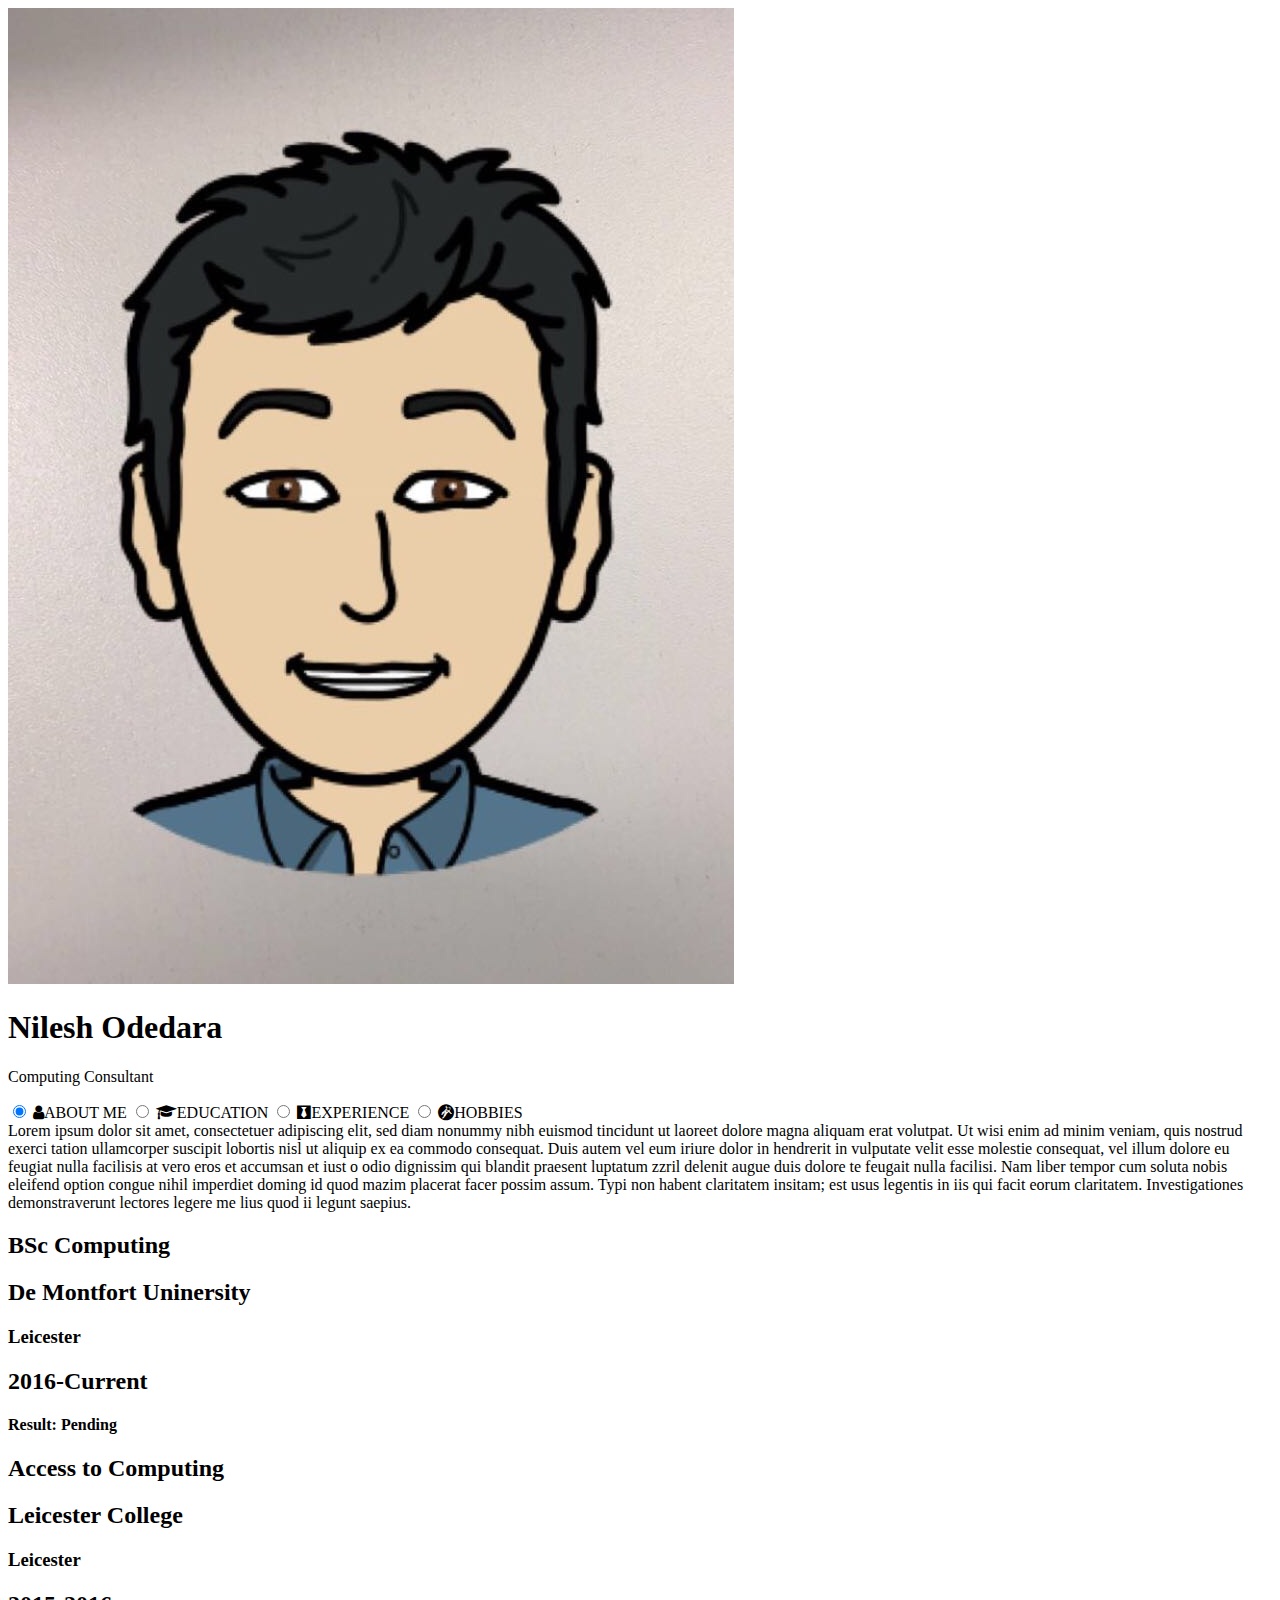
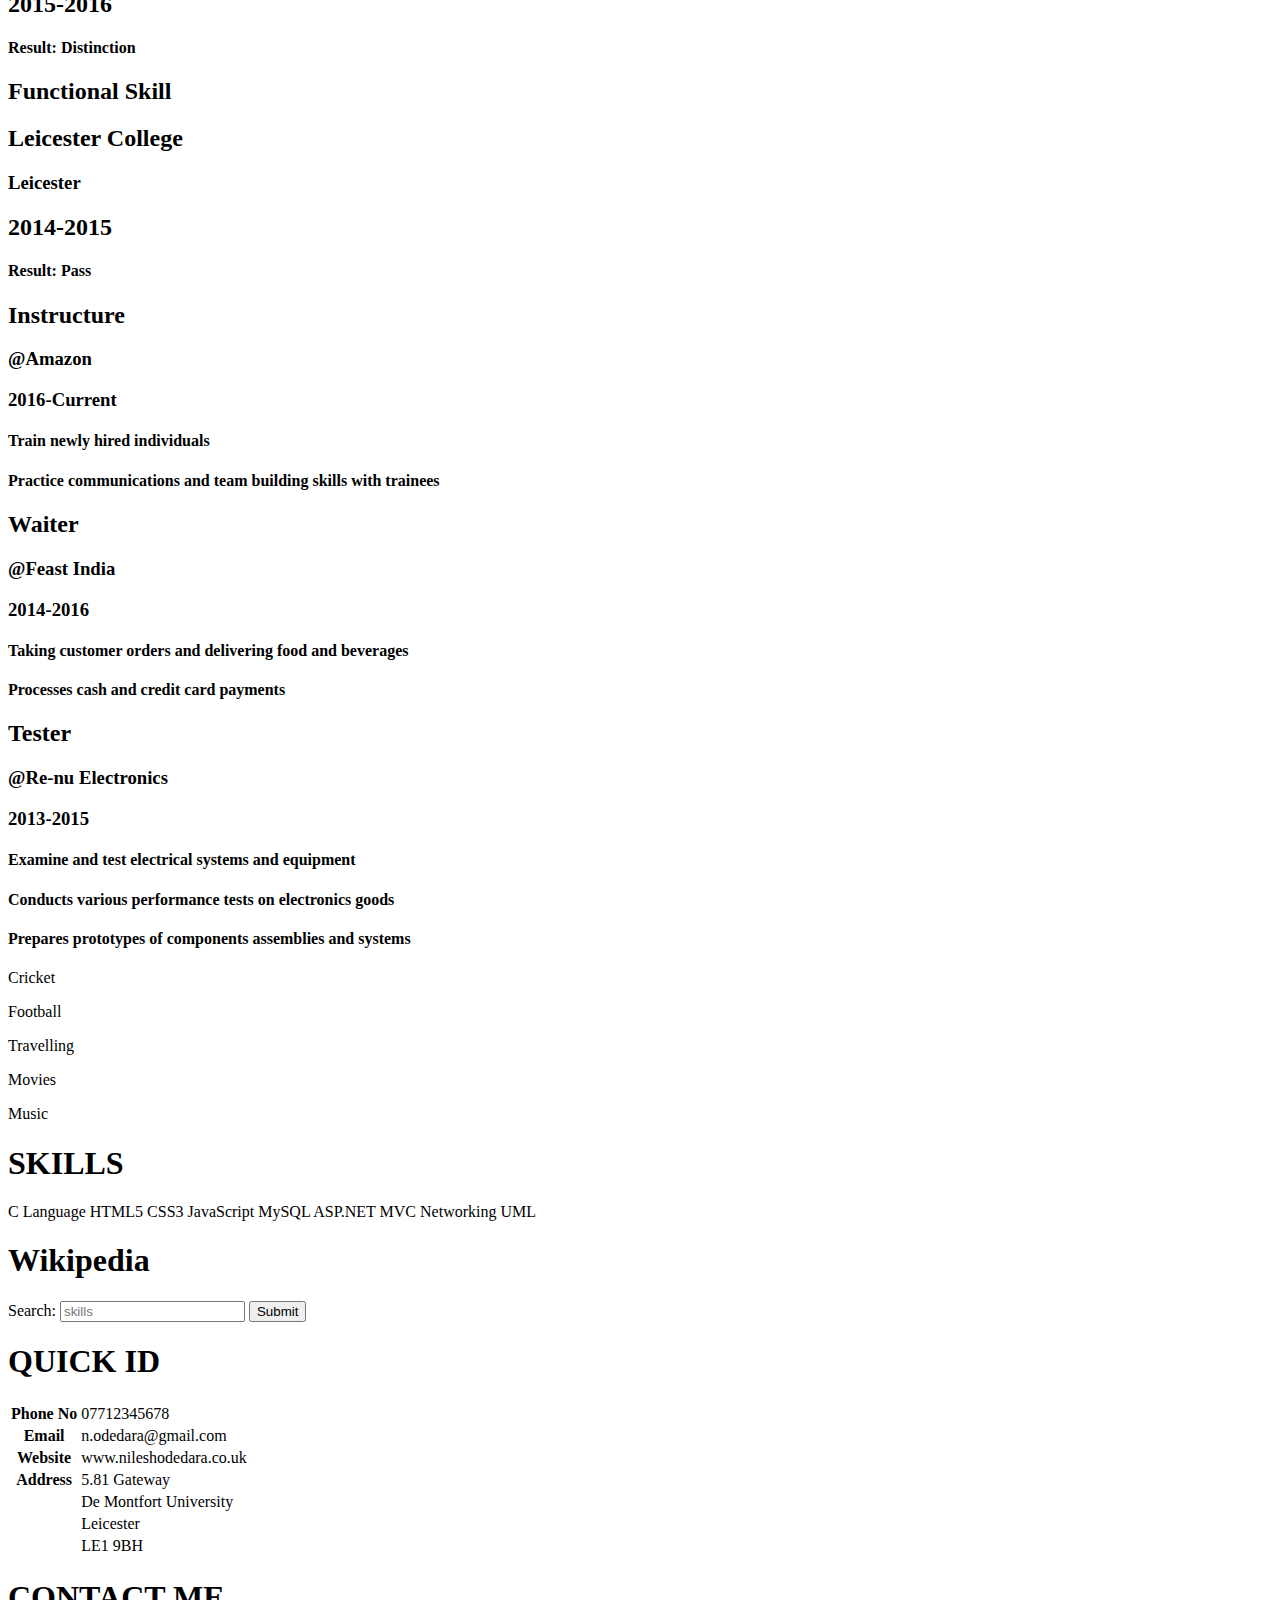
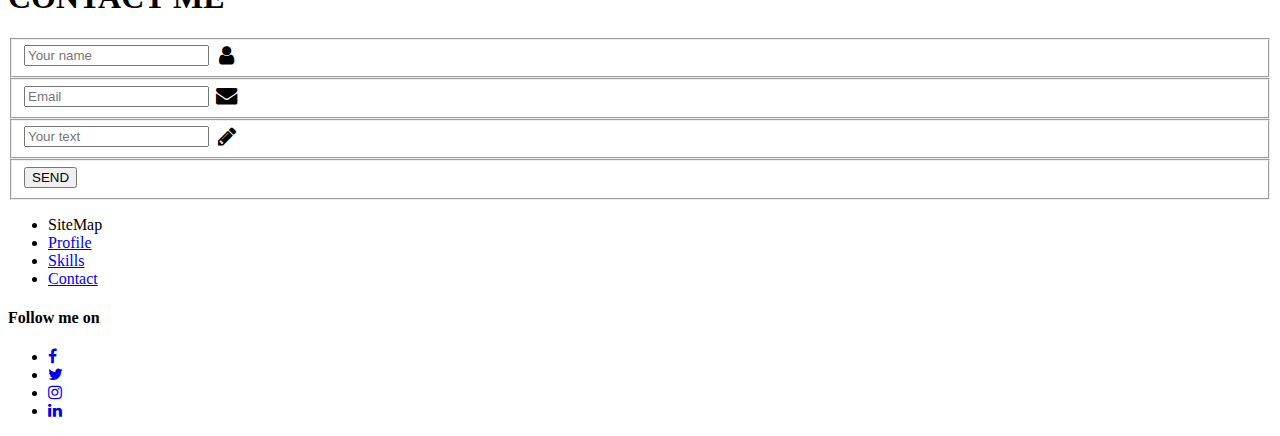
==== commit f989cdcb: "ADDED SOME COMMENTS" ====
--- a/index.html
+++ b/index.html
@@ -4,7 +4,8 @@
         <meta charset="utf-8">
 		<title>Resume</title>
 		<meta name="viewport" content="width=device-width, initial-scale=1.0">
-		<link rel="stylesheet" type="text/css" href="CSS/stylesheet.css">
+		 <!-- stylesheet links -->
+		<link rel="stylesheet" type="text/css" href="css/stylesheet.css">
 		<link rel="stylesheet" 
 		href="https://cdnjs.cloudflare.com/ajax/libs/font-awesome/4.7.0/css/font-awesome.min.css">		
     </head>
@@ -28,6 +29,7 @@
                     <label for="tab3"><i class="fa fa-black-tie"></i><span class="nav">EXPERIENCE</span></label>
 	                <input id="tab4" type="radio" name="tabs">
                     <label for="tab4"><i class="fa fa-grav"></i><span class="nav">HOBBIES</span></label>
+					 <!-- about me content -->
                     <section id="content1" class="tab-content">
                         <div class="intro">
                             Lorem ipsum dolor sit amet, consectetuer adipiscing elit, sed diam nonummy 
@@ -44,6 +46,7 @@
                             me lius quod ii legunt saepius.
                         </div>
 					</section>
+					 <!-- Education content -->
                     <section id="content2" class="tab-content">     
 	                    <div class="row">
                             <div class="column">
@@ -68,9 +71,11 @@
                                 <h4>Result: Pass</h4>
                             </div>
                         </div>
-	                </section>					
+	                </section>
+					 <!--Job content -->
                     <section id="content3" class="tab-content">
                         <div class="row">
+						    <!-- column one -->
                             <div class="column">
                                 <h2><span class="title">Instructure</span></h2>
 	                            <h3>@Amazon</h3>
@@ -78,6 +83,7 @@
                                 <h4>Train newly hired individuals</h4>
 	                            <h4>Practice communications and team building skills with trainees</h4>
                             </div>
+							<!-- column two -->
                             <div class="column">
                                 <h2><span class="title">Waiter</span></h2>
 	                            <h3>@Feast India</h3>
@@ -85,6 +91,7 @@
                                 <h4>Taking customer orders and delivering food and beverages</h4>
 	                            <h4>Processes cash and credit card payments</h4>
                             </div>
+							<!-- column three -->
                             <div class="column">
                                 <h2><span class="title">Tester</span></h2>
 	                            <h3>@Re-nu Electronics</h3>
@@ -95,25 +102,27 @@
                             </div>
                         </div>
                     </section>
+					 <!-- hobby content -->
 	                <section id="content4" class="tab-content">
-                            <div class=" sport cricket">    
-                                <p class="figcaption">Cricket</p>
-                            </div>
-							<div class=" sport football">    
-                                <p class="figcaption">Football</p>
-                            </div>
-							<div class=" sport travelling">    
-                                <p class="figcaption">Travelling</p>
-                            </div>
-							<div class=" sport movies">   
-                                <p class="figcaption">Movies</p>
-                            </div>
-							<div class=" sport music">   
-                                <p class="figcaption">Music</p>
-                            </div>                       
+                        <div class=" sport cricket">    
+                            <p class="figcaption">Cricket</p>
+                        </div>
+					    <div class=" sport football">    
+                            <p class="figcaption">Football</p>
+                        </div>
+						<div class=" sport travelling">    
+                            <p class="figcaption">Travelling</p>
+                        </div>
+						<div class=" sport movies">   
+                            <p class="figcaption">Movies</p>
+                        </div>
+						<div class=" sport music">   
+                            <p class="figcaption">Music</p>
+                        </div>                       
                     </section>
                 </div>
-            </div>			
+            </div>
+             <!-- skills and wiki api section -->			
             <div class="wiki" id="skills">
                 <div class="skill">
                     <h1> <span class="rd">SKILLS</span></h1>
@@ -135,10 +144,12 @@
                     </form>
                     <div id="demo"></div>
                 </div>
-            </div>			
+            </div>
+             <!-- contact me section -->			
             <div class="contact" id="contacts">
                 <div class="coo left">
                     <h1>QUICK ID</h1>
+					 <!-- table-->
                     <table>
                         <tr>
                             <th>Phone No</th>
@@ -172,17 +183,21 @@
                 </div>
                 <div class="coo right">
                     <h1>CONTACT ME</h1>
+					 <!--contact me form -->
 					<form id="contact" action="#" method="post">
 						<fieldset class="inputWithIcon">
 							<input type="text" placeholder="Your name" required>
+							<!-- displayes user icon-->
 							<i class="fa fa-user fa-lg fa-fw" aria-hidden="true"></i>
 						</fieldset>
 						<fieldset class="inputWithIcon">
 							<input type="email" placeholder="Email" required>
+							<!-- displayes envelope icon-->
 							<i class="fa fa-envelope fa-lg fa-fw" aria-hidden="true"></i>
 						</fieldset>
 						<fieldset class="inputWithIcon">
 							<input type="text" id="text-area" placeholder="Your text" required>
+							<!-- displayes pencil icon-->
 							<i class="fa fa-pencil fa-lg fa-fw" aria-hidden="true"></i>
 						</fieldset>
 						<fieldset>
@@ -192,8 +207,10 @@
                 </div>
             </div>			
         </main>
-        <footer>		
-		    <div class="footer-sitemap">
+		 <!-- footer section -->
+        <footer>	
+            <!-- dsitemap-->		
+		    <div class="footer sitemap">
 				<ul>
 					<li class="site">SiteMap</li>
 					<li><a href="#profile">Profile</a></li>
@@ -201,13 +218,17 @@
 					<li><a href="#contacts">Contact</a></li>
 				</ul>
 			</div>
-            <div class="footer-social-icons">
+            <div class="footer social-icons">
                 <h4 class="_14">Follow me on</h4>
                 <ul class="social-icons">
-                    <li><a href="" class="social-icon"> <i class="fa fa-facebook"></i></a></li>
-                    <li><a href="" class="social-icon"> <i class="fa fa-twitter"></i></a></li>       
-                    <li><a href="" class="social-icon"> <i class="fa fa-instagram"></i></a></li>
-                    <li><a href="" class="social-icon"> <i class="fa fa-linkedin"></i></a></li>
+				    <!-- displayes facebook icon-->
+                    <li><a href="https://www.facebook.com" class="social-icon"> <i class="fa fa-facebook"></i></a></li>
+					<!-- displayes twiter icon-->
+                    <li><a href="https://twitter.com" class="social-icon"> <i class="fa fa-twitter"></i></a></li>
+                    <!-- displayes instagram icon-->					
+                    <li><a href="https://www.instagram.com" class="social-icon"> <i class="fa fa-instagram"></i></a></li>
+					<!-- displayes linkedin icon-->
+                    <li><a href="https://uk.linkedin.com" class="social-icon"> <i class="fa fa-linkedin"></i></a></li>
                 </ul>
             </div>
         </footer>
